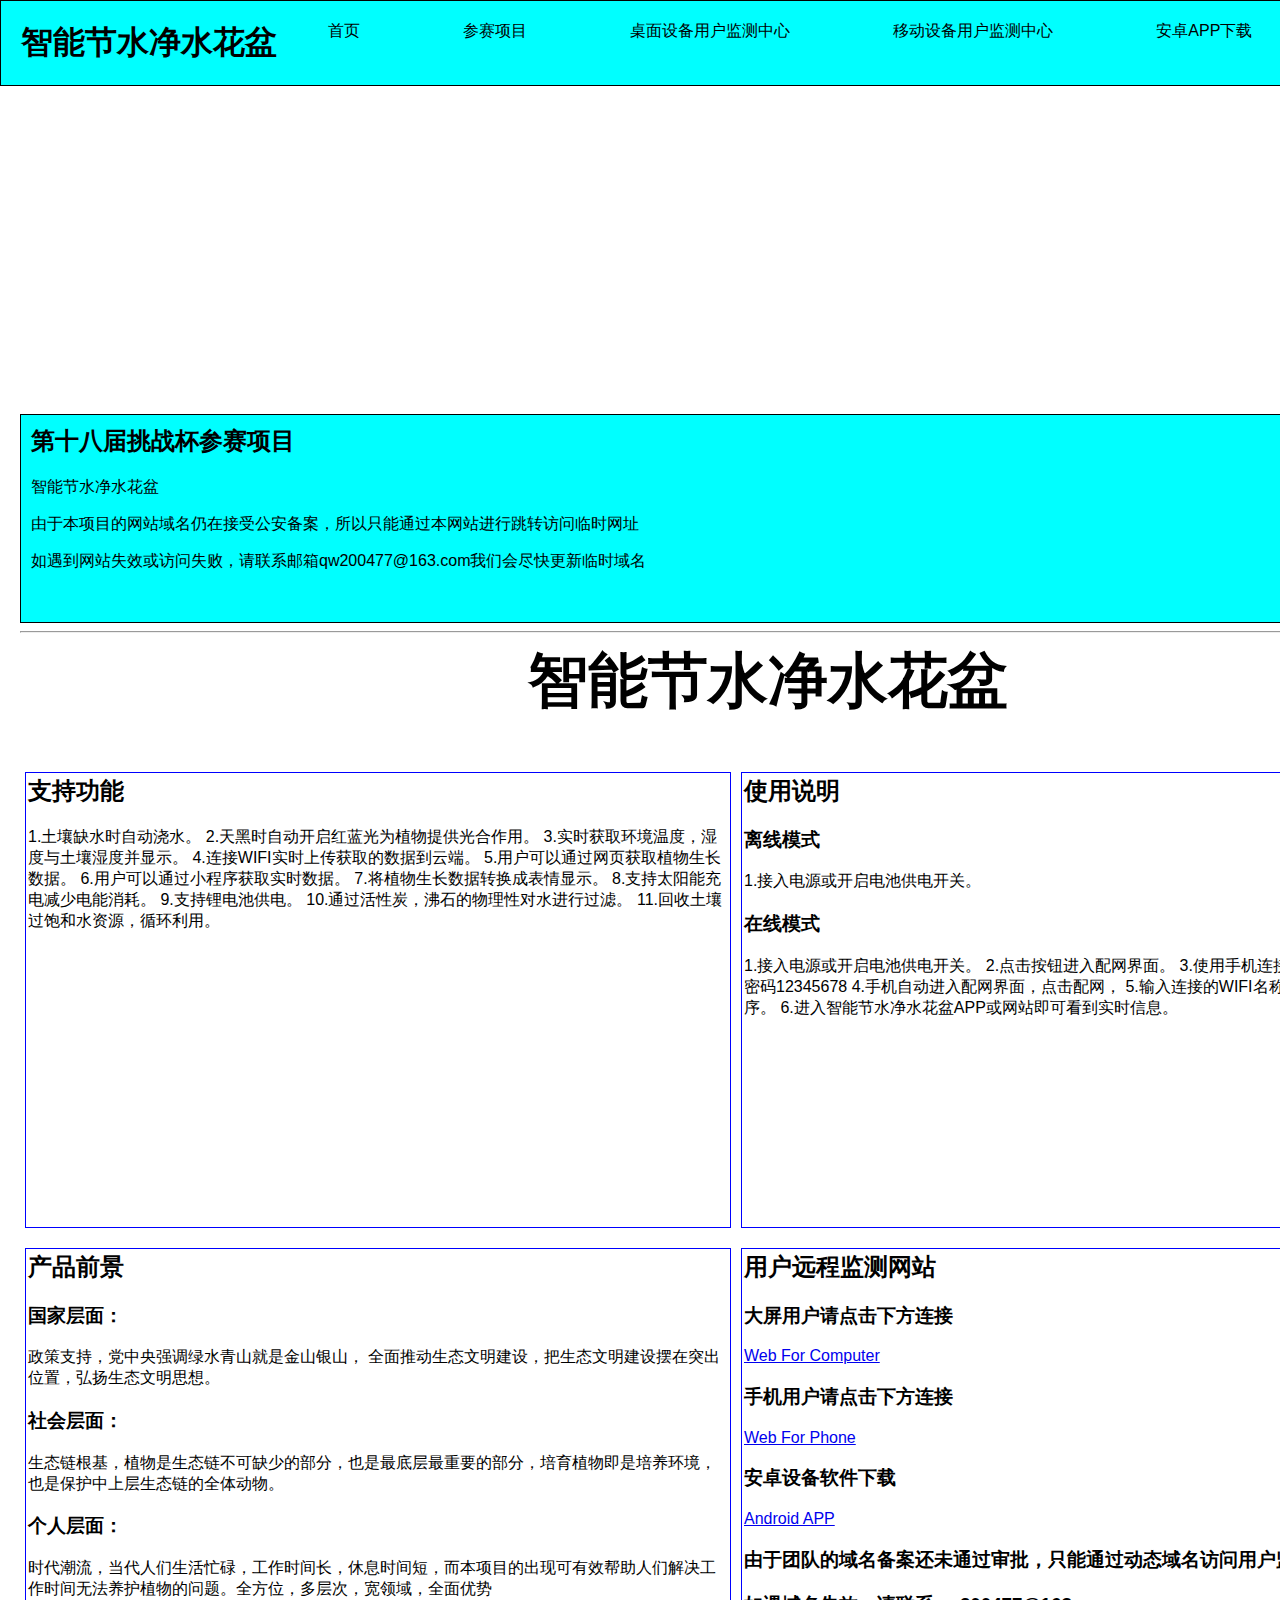
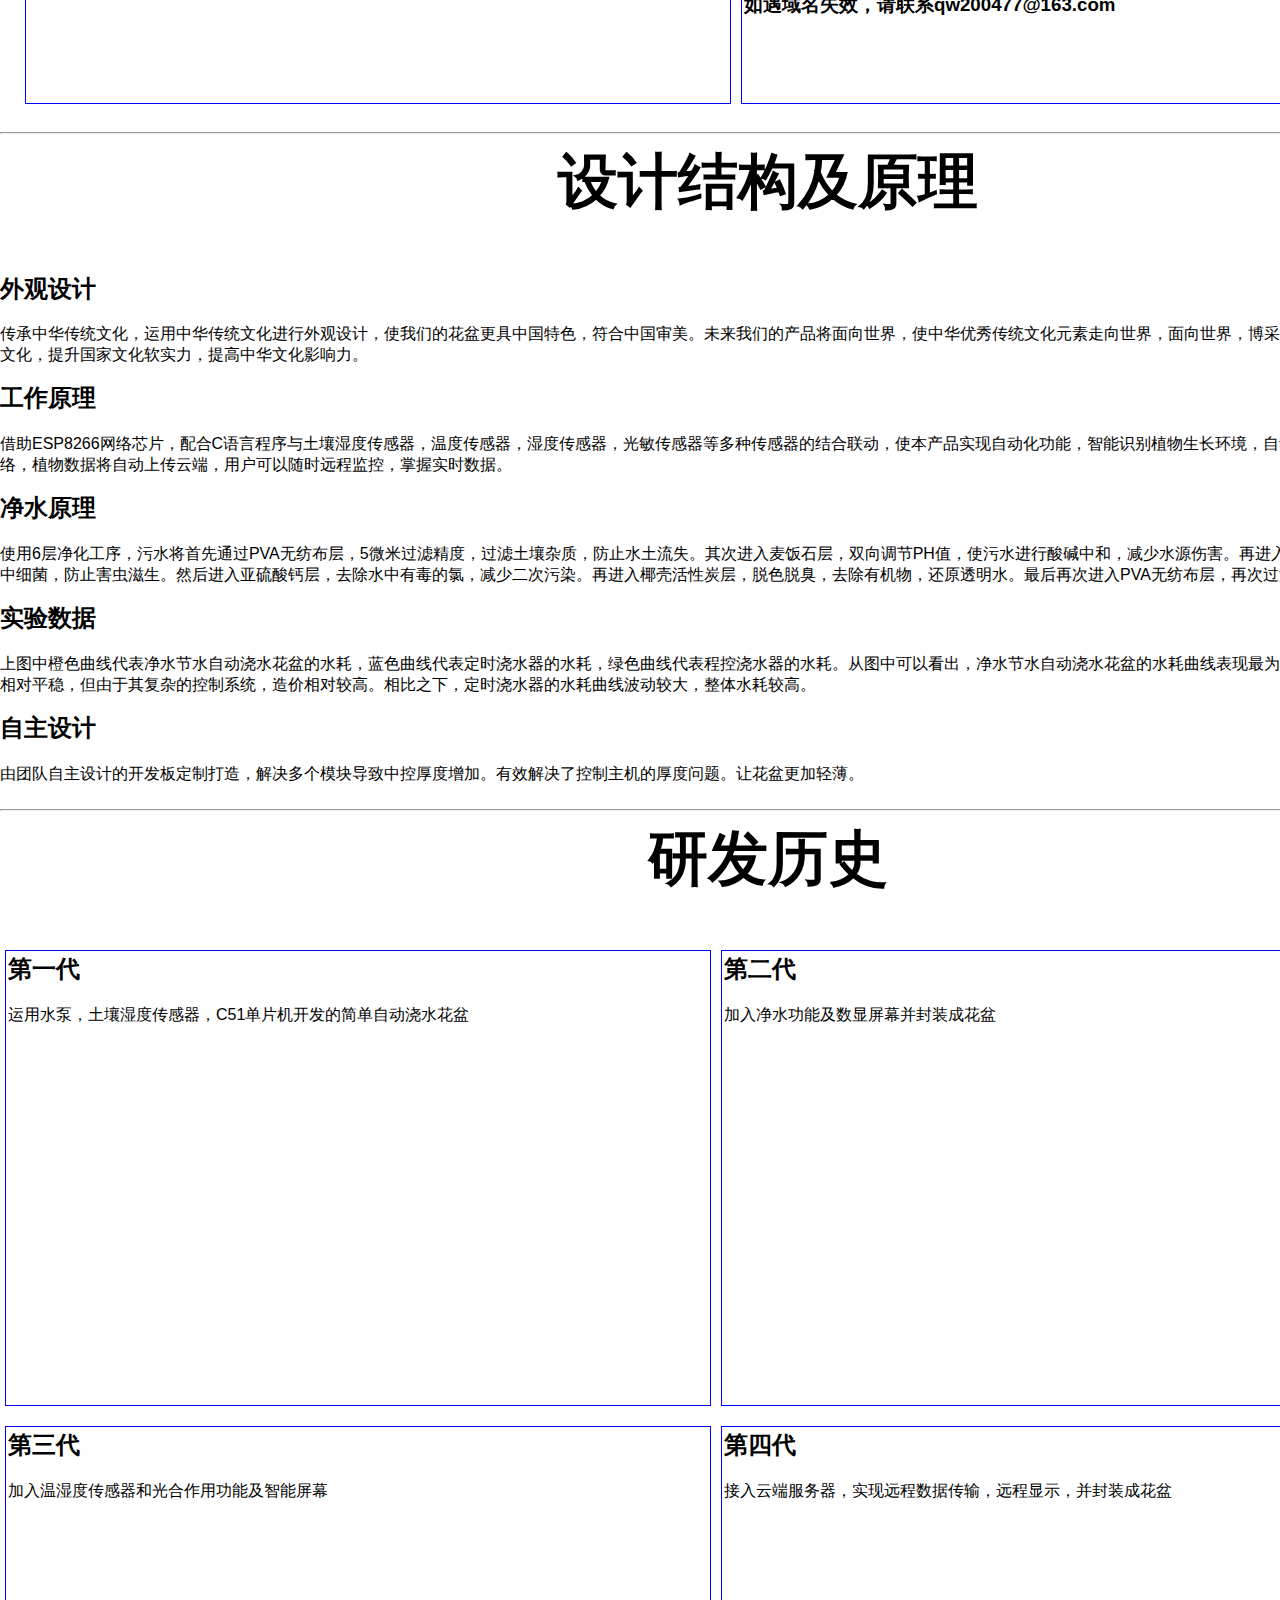
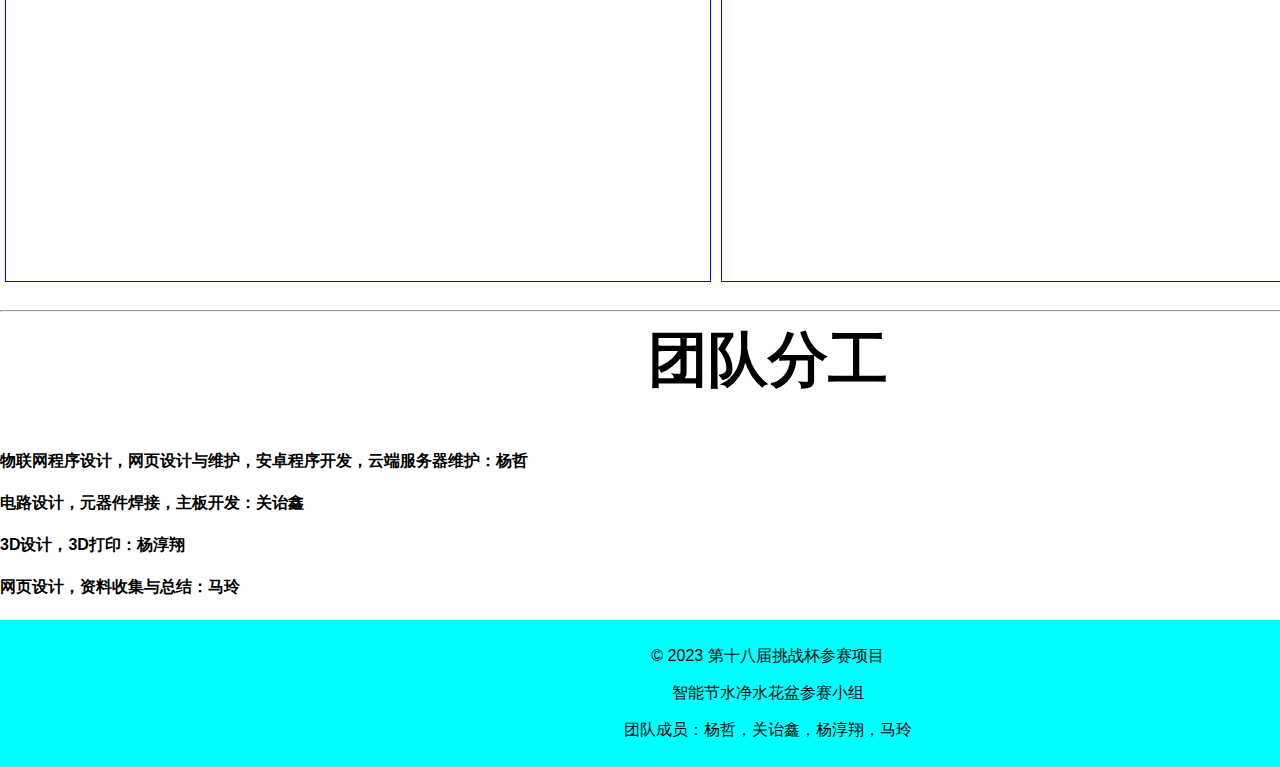
==== index.html @ 784a84bb "Update index.html" ====
<!DOCTYPE html>

<html lang="en">
<head>
    <meta name="viewport" content="width=device-width, initial-scale=1.0, minimum-scale=0.5, maximum-scale=2.0, user-scalable=yes" />

    <meta charset="utf-8">
    <title>智能节水净水花盆</title>
    <link rel="stylesheet" type="text/css" href="style1.css">
</head>
<body>
<header>


    <nav>
        <ul>
            <h1>智能节水净水花盆</h1>

            <li><a style="color: black" href=" ">首页</a></li>
            <li><a style="color: black" href="#all-products">参赛项目</a></li>
            <li><a style="color: black" href="https://a120yop34qyw8t3w.vapp.cloudhost.link/preview/page/1138916?token=a9080b26500462823aa6a76480b1d701">桌面设备用户监测中心</a></li>
            <li><a style="color: black" href="https://a121tsfccn1tbtqc.vapp.cloudhost.link/preview/page/1138922?token=c707b3866bb841397004951d88ff0a34&controller=1">移动设备用户监测中心</a></li>
            <li><a style="color: black" href="https://a121tsfccn1tbtqc.vapp.cloudhost.link/preview/page/1138922?token=c707b3866bb841397004951d88ff0a34&controller=1">安卓APP下载</a></li>


            <form>
                <input type="text"style="width: 130px" placeholder="搜索...">
                <button type="submit" style="height: auto;width: auto">搜索</button>
            </form>
        </ul>

    </nav>
</header>


<marquee>
    <img style="height: 300px" src="pic/IMG_20230321_224413.jpg">
    <img style="height: 300px" src="pic/IMG_20230321_224527.jpg">
    <img style="height: 300px" src="pic/IMG_20230321_224703.jpg">
    <img style="height: 300px" src="pic/IMG_20230321_225043.jpg">
    <img style="height: 300px" src="pic/IMG_20230321_225112.jpg">
    <img style="height: 300px" src="pic/IMG_20230321_225135.jpg">
    <img style="height: 300px" src="pic/IMG_20230322_121249.jpg">


</marquee>

<main>
    <header>
        <section id="home">
            <h2>第十八届挑战杯参赛项目</h2>
            <p>智能节水净水花盆</p >
            <p>由于本项目的网站域名仍在接受公安备案，所以只能通过本网站进行跳转访问临时网址</p >
            <p>如遇到网站失效或访问失败，请联系邮箱qw200477@163.com我们会尽快更新临时域名</p >
        </section>
    </header>
    <section id="all-products">
        <hr >
        <h2 style="text-align: center;font-size: 60px">智能节水净水花盆</h2>
        </hr>
        <box>

            <h2>支持功能</h2>


            <p1>1.土壤缺水时自动浇水。</p1>
            <p1>2.天黑时自动开启红蓝光为植物提供光合作用。</p1>
            <p1>3.实时获取环境温度，湿度与土壤湿度并显示。</p1>
            <p1>4.连接WIFI实时上传获取的数据到云端。</p1>
            <p1>5.用户可以通过网页获取植物生长数据。</p1>
            <p1>6.用户可以通过小程序获取实时数据。</p1>
            <p1>7.将植物生长数据转换成表情显示。</p1>
            <p1>8.支持太阳能充电减少电能消耗。</p1>
            <p1>9.支持锂电池供电。</p1>
            <p1>10.通过活性炭，沸石的物理性对水进行过滤。</p1>
            <p1>11.回收土壤过饱和水资源，循环利用。</p1>


        </box>

        <box>

            <h2>使用说明</h2>
            <h3>离线模式</h3>
            <p1>1.接入电源或开启电池供电开关。</p1>
            <h3>在线模式</h3>

            <p1>1.接入电源或开启电池供电开关。</p1>
            <p1>2.点击按钮进入配网界面。</p1>
            <p1>3.使用手机连接Flowerpot网络，输入密码12345678</p1>
            <p1>4.手机自动进入配网界面，点击配网，</p1>
            <p1>5.输入连接的WIFI名称和密码，自动重启程序。</p1>
            <p1>6.进入智能节水净水花盆APP或网站即可看到实时信息。</p1>


        </box>

        <box>

            <h2> 产品前景</h2>
            <h3>国家层面：</h3>
            <p1>政策支持，党中央强调绿水青山就是金山银山，</p1>
            <p1>全面推动生态文明建设，把生态文明建设摆在突出位置，弘扬生态文明思想。</p1>
            <h3>社会层面：</h3>
            <p1>生态链根基，植物是生态链不可缺少的部分，</p1><p1>也是最底层最重要的部分，培育植物即是培养环境，也是保护中上层生态链的全体动物。</p1>
            <h3>个人层面：</h3>
            <p1>时代潮流，当代人们生活忙碌，工作时间长，</p1><p1>休息时间短，而本项目的出现可有效帮助人们解决工作时间无法养护植物的问题。</p1><p1>全方位，多层次，宽领域，全面优势</p1>
        </box>

        <box>

            <h2> 用户远程监测网站</h2>
            <box23></box23>
            <h3>大屏用户请点击下方连接</h3>
            <a href="https://a120yop34qyw8t3w.vapp.cloudhost.link/preview/page/1138916?token=a9080b26500462823aa6a76480b1d701">Web For Computer</a>
            <h3>手机用户请点击下方连接</h3>
            <p><a href="https://a121tsfccn1tbtqc.vapp.cloudhost.link/preview/page/1138922?token=c707b3866bb841397004951d88ff0a34&controller=1">Web For Phone</a></p>
            <h3>安卓设备软件下载</h3>
            <p><a href="https://a121tsfccn1tbtqc.vapp.cloudhost.link/preview/page/1138922?token=c707b3866bb841397004951d88ff0a34&controller=1">Android APP</a></p>
            <h3>由于团队的域名备案还未通过审批，只能通过动态域名访问用户监测中心。</h3>
            <h3>如遇域名失效，请联系qw200477@163.com</h3>
        </box>

    </section>


</main>
<clear></clear>
<hr>
<h2 style="text-align: center;font-size: 60px">设计结构及原理</h2>

<box3>

    <h2 >外观设计</h2>
    <box2></box2>
    <p>传承中华传统文化，运用中华传统文化进行外观设计，使我们的花盆更具中国特色，符合中国审美。未来我们的产品将面向世界，使中华优秀传统文化元素走向世界，面向世界，博采众长。让世界人民更好的认识中华文化，提升国家文化软实力，提高中华文化影响力。</p>

</box3>
<box3>
    <h2>工作原理</h2>
    <box21></box21>
    <p>借助ESP8266网络芯片，配合C语言程序与土壤湿度传感器，温度传感器，湿度传感器，光敏传感器等多种传感器的结合联动，使本产品实现自动化功能，智能识别植物生长环境，自动供给植物生长需求，接入无线网络，植物数据将自动上传云端，用户可以随时远程监控，掌握实时数据。</p>

</box3>
<box3>
    <h2>净水原理</h2>
    <box22></box22>
    <p>使用6层净化工序，污水将首先通过PVA无纺布层，5微米过滤精度，过滤土壤杂质，防止水土流失。其次进入麦饭石层，双向调节PH值，使污水进行酸碱中和，减少水源伤害。再进入沸石层，抑制需氧生物体，减少水中细菌，防止害虫滋生。然后进入亚硫酸钙层，去除水中有毒的氯，减少二次污染。再进入椰壳活性炭层，脱色脱臭，去除有机物，还原透明水。最后再次进入PVA无纺布层，再次过滤，还你净水。</p>

</box3>
<box4>
    <h2>实验数据</h2>
    <box24></box24>
    <p>上图中橙色曲线代表净水节水自动浇水花盆的水耗，蓝色曲线代表定时浇水器的水耗，绿色曲线代表程控浇水器的水耗。从图中可以看出，净水节水自动浇水花盆的水耗曲线表现最为平稳，而程控浇水器的水耗曲线也相对平稳，但由于其复杂的控制系统，造价相对较高。相比之下，定时浇水器的水耗曲线波动较大，整体水耗较高。</p>
</box4>
<box4>
    <h2>自主设计</h2>
    <box25></box25>
    <p>由团队自主设计的开发板定制打造，解决多个模块导致中控厚度增加。有效解决了控制主机的厚度问题。让花盆更加轻薄。</p>
</box4>
<clear></clear>
<hr>
<h2 style="text-align: center;font-size: 60px">研发历史</h2>

<box>
    <text>
        <h2>第一代</h2>
        <p>运用水泵，土壤湿度传感器，C51单片机开发的简单自动浇水花盆</p>
        <box29></box29>
    </text>
</box>

<box>
    <text>
        <h2>第二代</h2>
        <p>加入净水功能及数显屏幕并封装成花盆</p>
        <box26></box26>
    </text>

</box>
<clear></clear>
<box>
    <text>
        <h2>第三代</h2>
        <p>加入温湿度传感器和光合作用功能及智能屏幕</p>
    </text>
    <box27></box27>
</box>

<box>
    <text>
        <h2>第四代</h2>
        <p>接入云端服务器，实现远程数据传输，远程显示，并封装成花盆</p>
    </text>
    <box28></box28>
</box>
<clear></clear>
<hr>
<h2 style="text-align: center;font-size: 60px">团队分工</h2>

<box10>
    <text2>
        <text>

            <h4>物联网程序设计，网页设计与维护，安卓程序开发，云端服务器维护：杨哲</h4>
            <h4>电路设计，元器件焊接，主板开发：关诒鑫</h4>
            <h4>3D设计，3D打印：杨淳翔</h4>
            <h4>网页设计，资料收集与总结：马玲</h4>
        </text>
    </text2>
</box10>
<clear></clear>
<footer>


    <p>&copy; 2023 第十八届挑战杯参赛项目</p >
    <p>智能节水净水花盆参赛小组</p >
    <p>团队成员：杨哲，关诒鑫，杨淳翔，马玲</p >
</footer>
</body>
</html>
---- style1.css ----
body {
    font-family: Arial, sans-serif;
    margin: 0;
    padding: 0;
    width: 1535px;
    max-width: 100%;
    min-width: 1535px;
    height: 100%;
}

header {
    background-color: aqua;
    border: 1px solid black;
    padding: 10px;
}

headerm {
    background-color: pink;
    color: #fff;
    padding: 10px;
}
h1 {
    margin: 0;
}

nav ul {
    list-style-type: none;
    margin: 5px;
    padding: 5px;
    width: 100%;
    justify-content:center;
    display: inline-flex;
}


nav li {
    margin-right: auto;
margin-left: auto;
    color: black;
}
nav asd{
    text-align:left;
    color: black;
    float: left;

}
nav a {
    color: #fff;
    text-decoration: none;
}

nav form {
    display: flex;

float: right;
    margin-left: 30px;
    width: 200px;
    height: 30px;
}

nav input[type="text"] {
    padding: 5px;
    border-radius: 5px;
    border: none;
    margin-right: 10px;
}

nav button[type="submit"] {
    background-color: #fff;
    color: #333;
    border: none;
    padding: 5px 10px;
    border-radius: 5px;
    cursor: pointer;
}

main {
    padding: 20px;
}

section {
    margin-bottom: 40px;
}

h2 {
    margin-top: 0;
}

ul {
    list-style-type: none;
    margin: 0;
    padding: 0;
}

footer {
    height: auto;
    width: auto;
    background-color: aqua;
    color:black;
    padding: 10px;
    text-align: center;

}

box{
float: left;
    display: inline-block;
    padding: 2px;
    border: 1px solid blue;
    width: 700px;
    height: 450px;
    margin-right: 5px;
    margin-left: 5px;
    margin-bottom: 20px;

}
box2{
    width: 10px;
 border-bottom: 1px solid blue;

}
clear{
    clear: both;
    display: block;
}
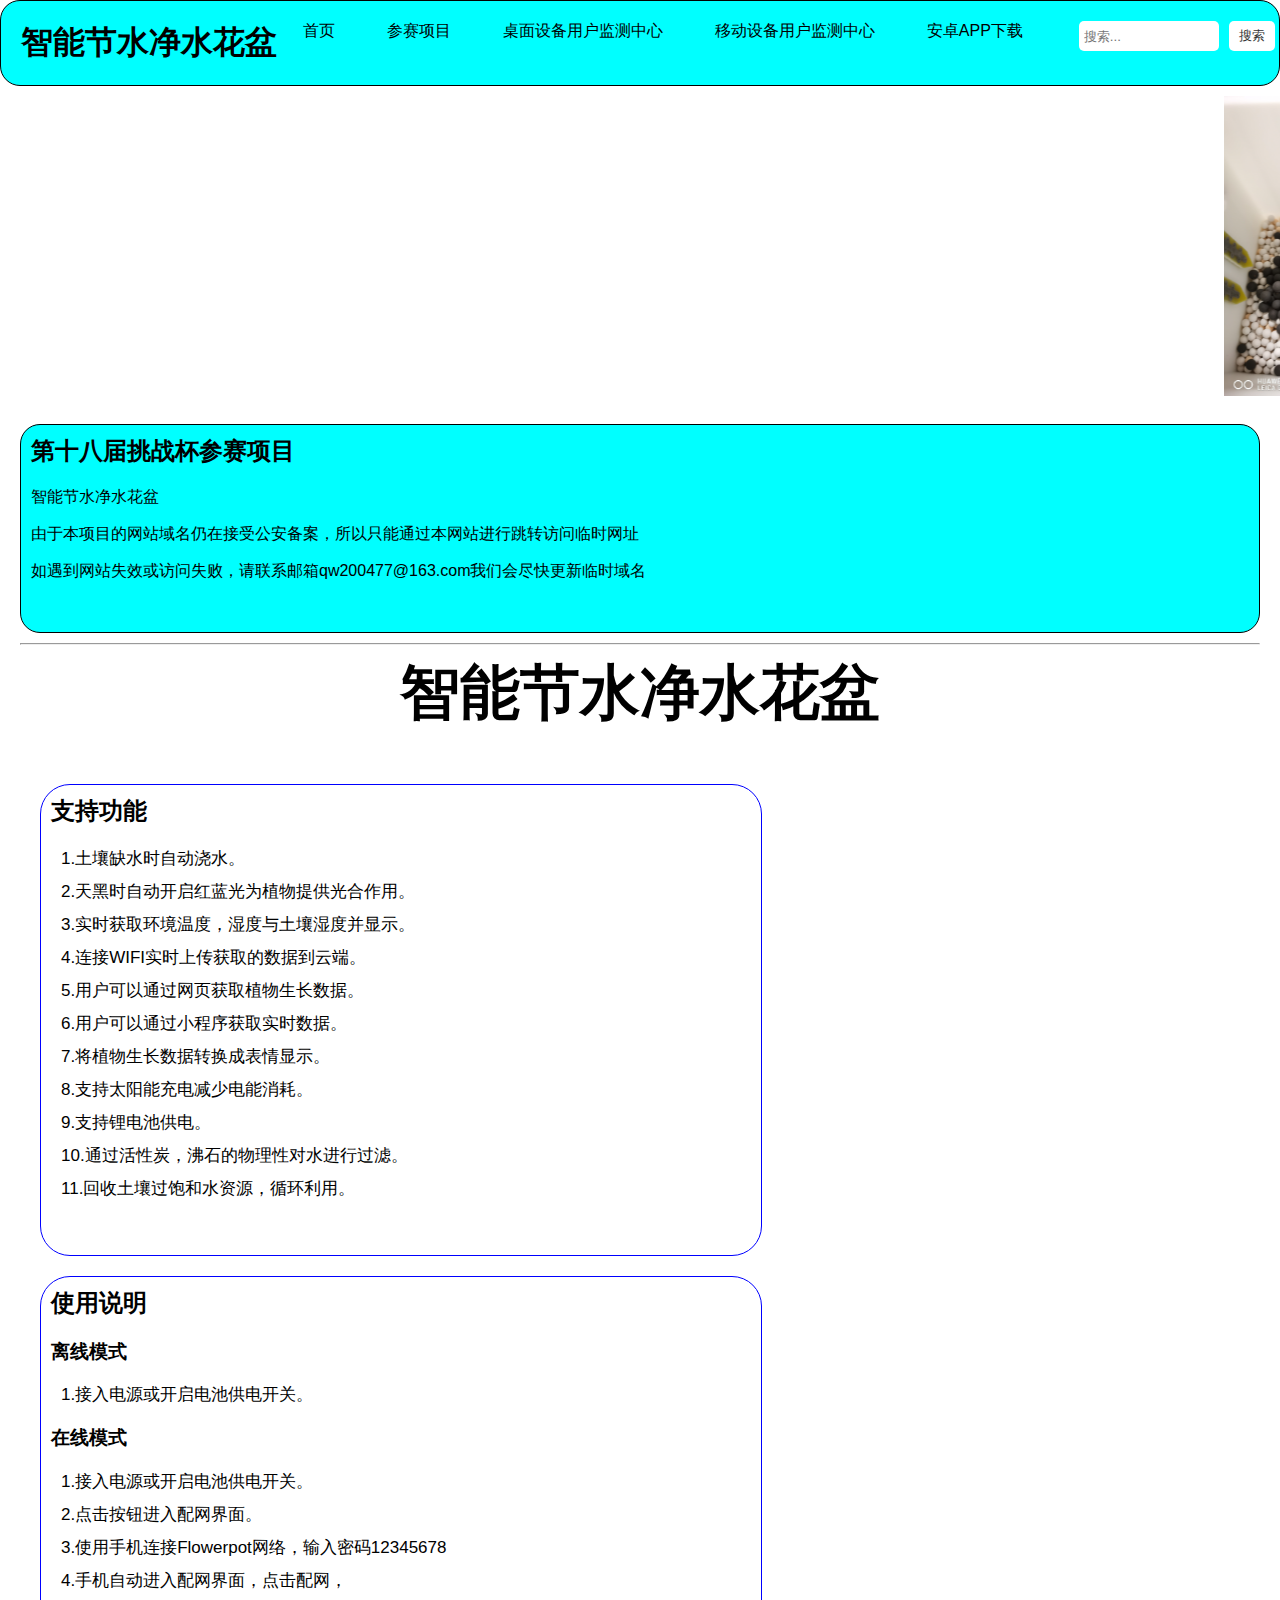
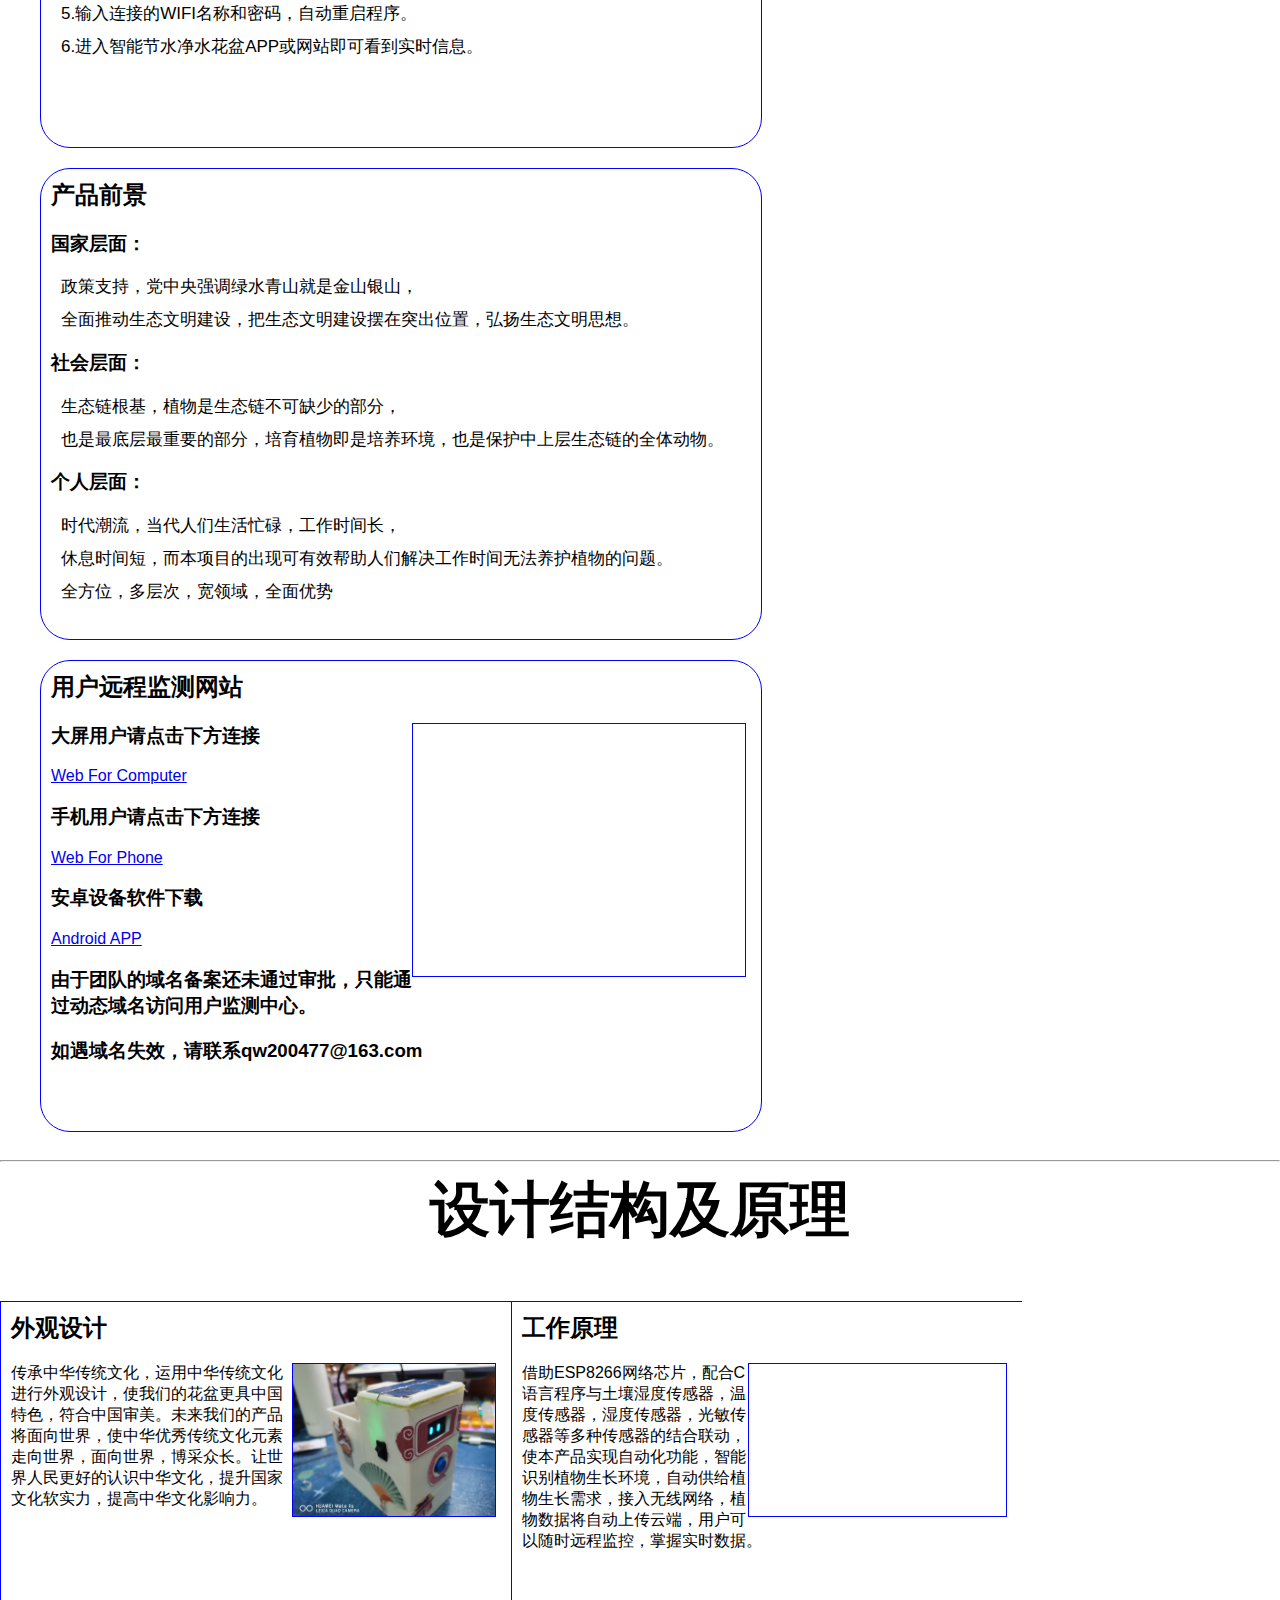
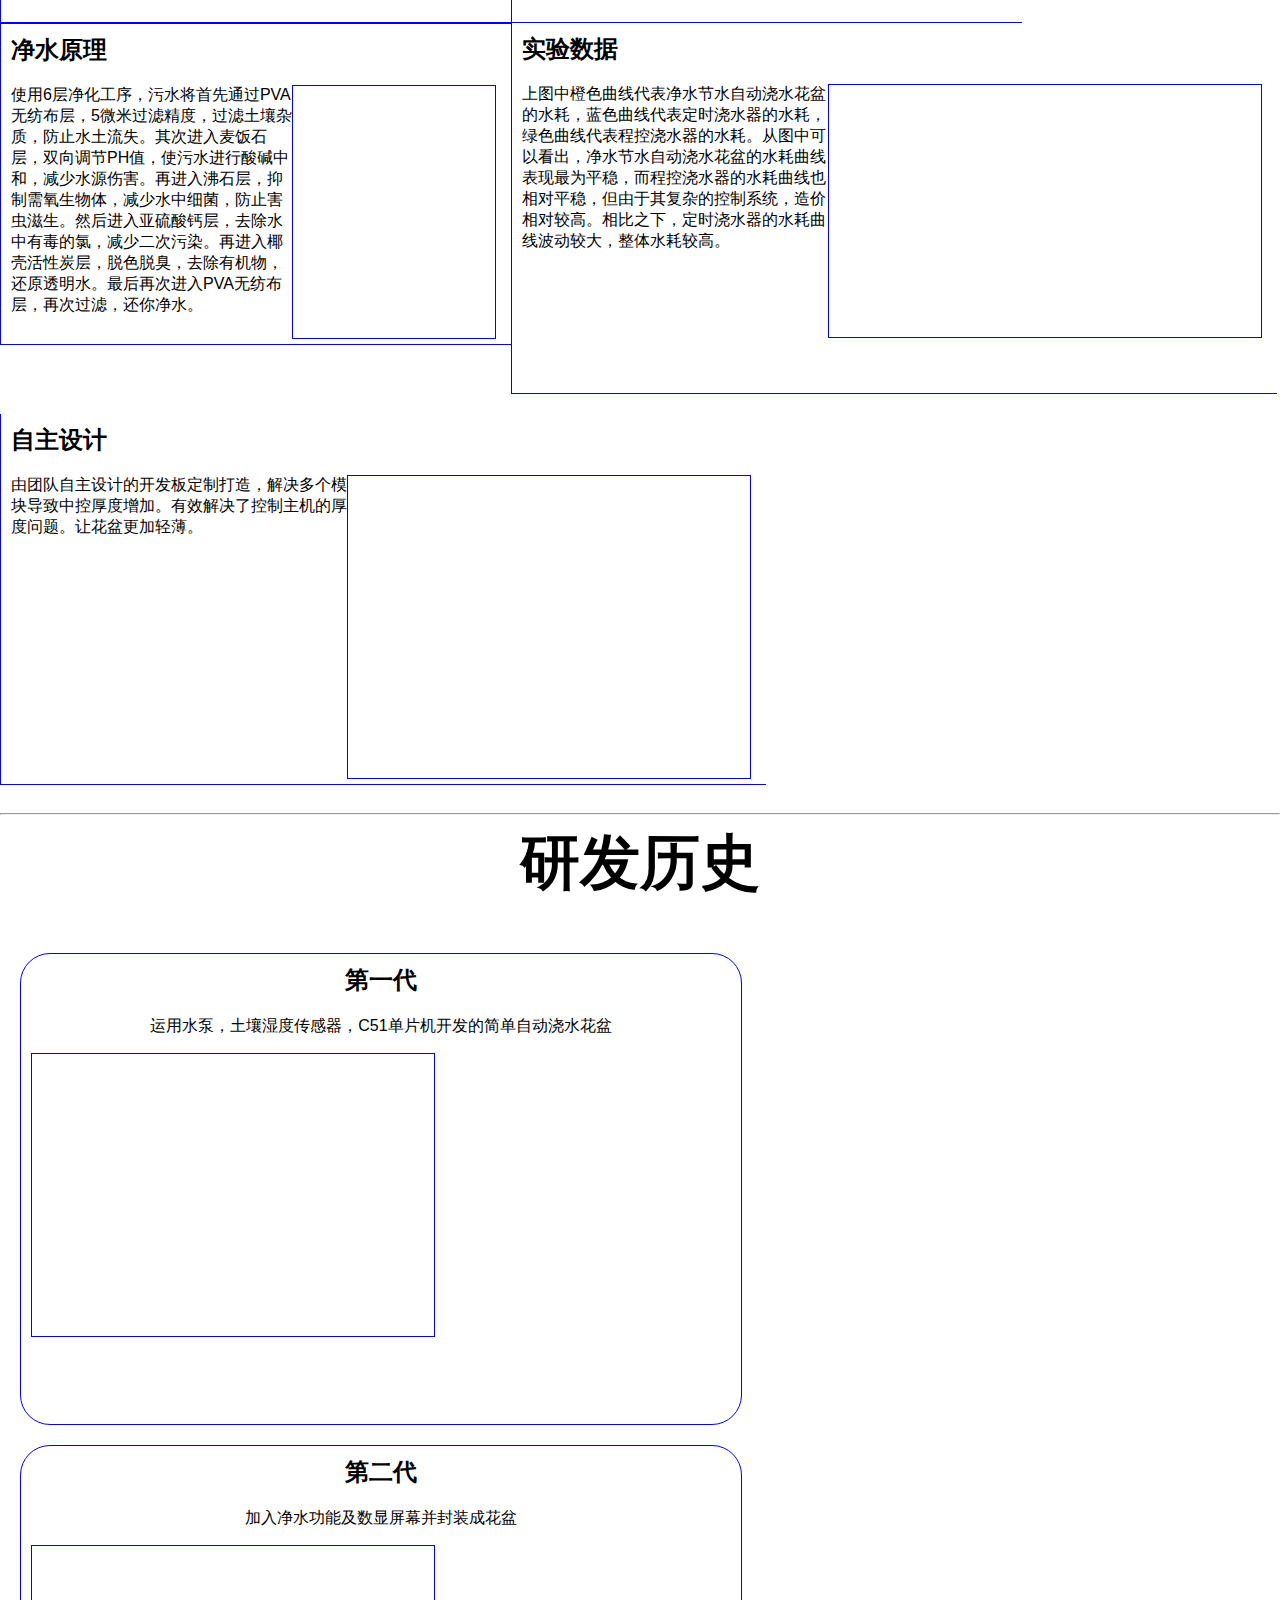
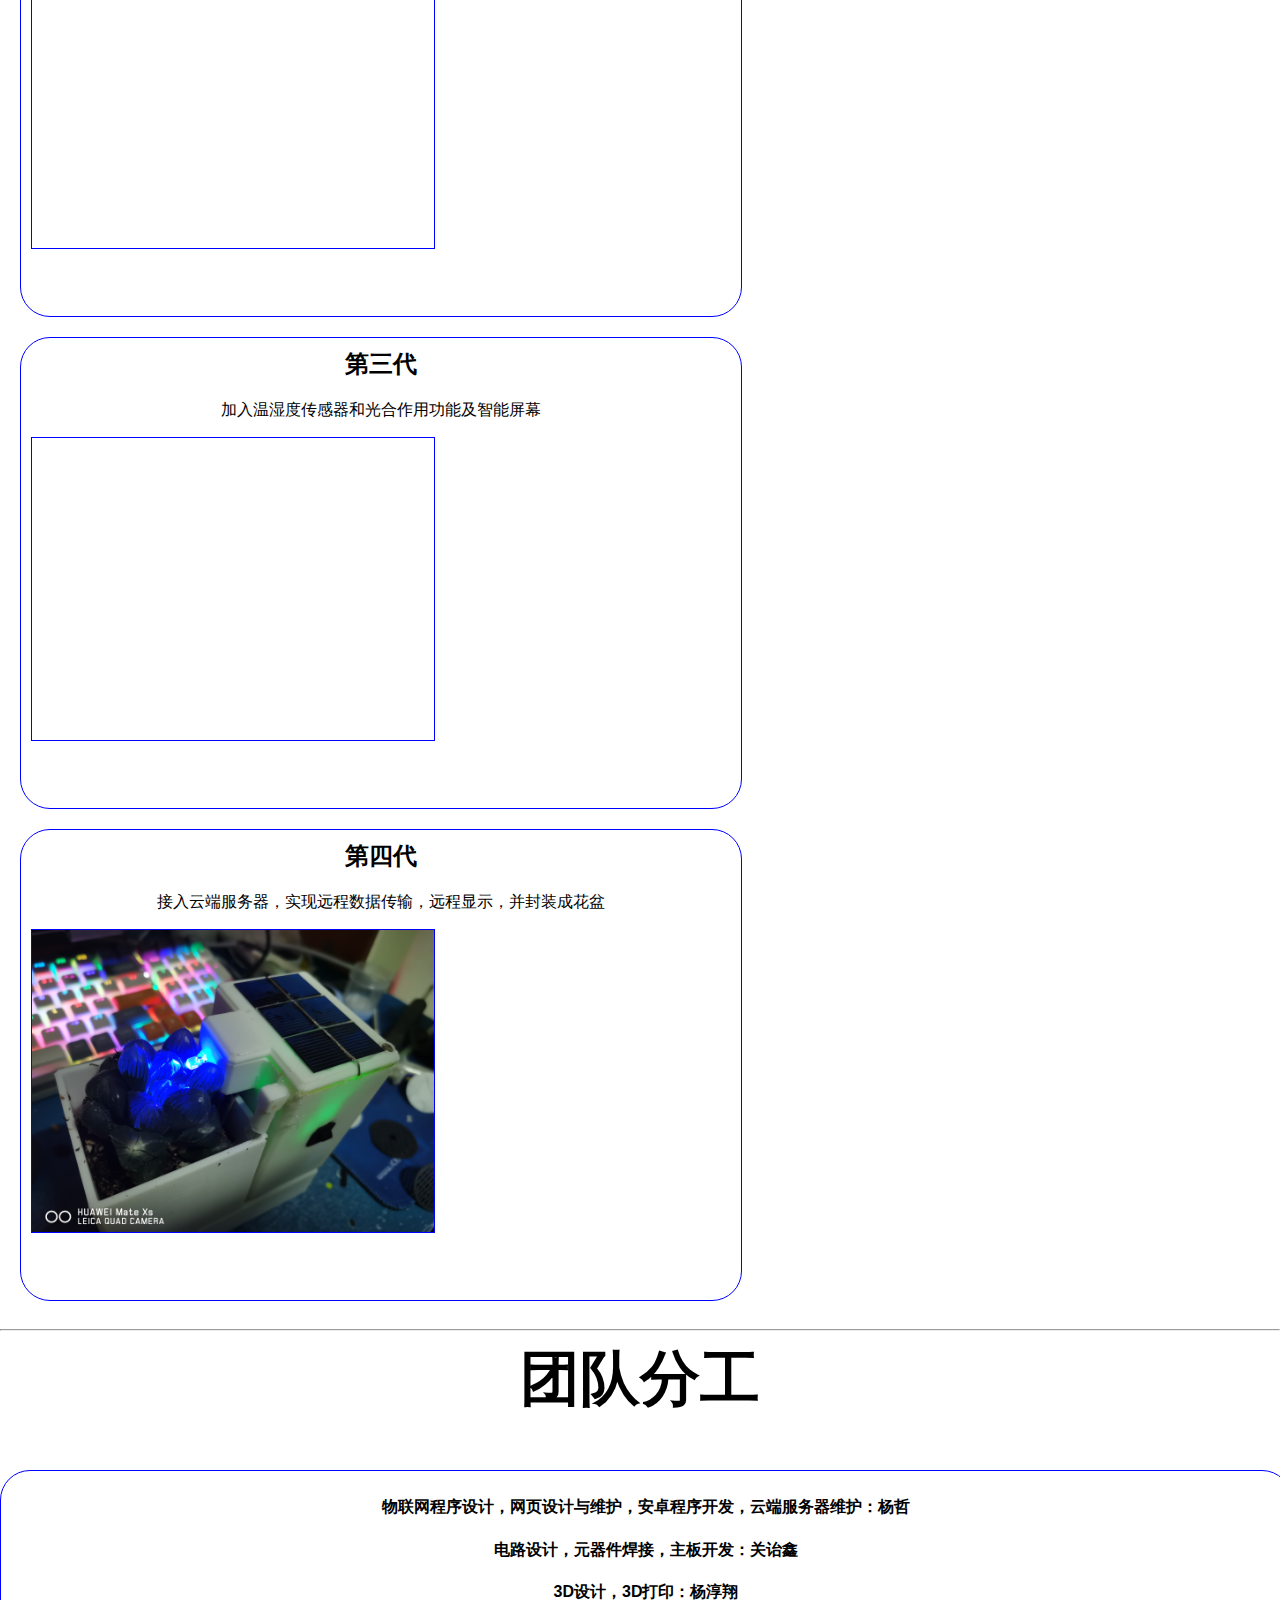
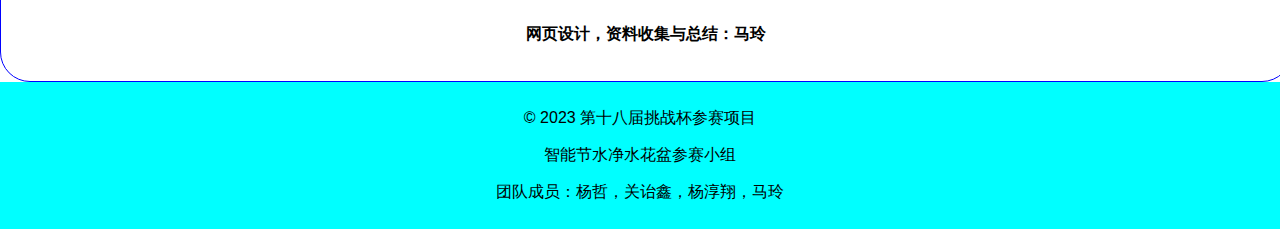
==== commit 2848b56e: "Add files via upload" ====
--- a/index.html
+++ b/index.html
@@ -6,7 +6,7 @@
 
     <meta charset="utf-8">
     <title>智能节水净水花盆</title>
-    <link rel="stylesheet" type="text/css" href="style1.css">
+    <link rel="stylesheet" type="text/css" href="css.css">
 </head>
 <body>
 <header>
--- a/css.css
+++ b/css.css
@@ -0,0 +1,311 @@
+body {
+    font-family: Arial, sans-serif;
+    margin: 0;
+    padding: 0;
+    height: 100px;
+    float: left;/*float(浮动):用于元素水平方向的布局*/
+
+}
+
+header {
+    background-color: aqua;
+    border: 1px solid black;
+    padding:10px;
+    margin-bottom: 10px;
+    border-radius: 20px;
+}
+
+headerx {
+    background-color: aqua;
+    border: 1px solid black;
+    padding:10px;
+    margin-bottom: 10px;
+    border-radius: 20px;
+}
+h1 {
+    margin: 0;
+}
+
+nav ul {
+    list-style-type: none;
+    margin: 5px;
+    padding: 5px;
+    width: 100%;
+    justify-content:center;
+    display: inline-flex;
+}
+
+
+nav li {
+    margin-right: auto;
+    margin-left: auto;
+    color: black;
+}
+nav asd{
+    text-align:left;
+    color: black;
+    float: left;
+
+}
+nav a {
+    color: #fff;
+    text-decoration: none;
+}
+
+nav form {
+    display: flex;
+
+    float: right;
+    margin-left: 30px;
+    width: 200px;
+    height: 30px;
+}
+
+nav input[type="text"] {
+    padding: 5px;
+    border-radius: 5px;
+    border: none;
+    margin-right: 10px;
+}
+
+nav button[type="submit"] {
+    background-color: #fff;
+    color: #333;
+    border: none;
+    padding: 5px 10px;
+    border-radius: 5px;
+    cursor: pointer;
+}
+
+main {
+    padding: 20px;
+}
+
+section {
+    margin-bottom: 40px;
+}
+
+h2 {
+    margin-top: 0;
+}
+
+ul {
+    list-style-type: none;
+    margin: 0;
+    padding: 0;
+}
+
+footer {
+    height: auto;
+    width: auto;
+    background-color: aqua;
+    color:black;
+    padding: 10px;
+    text-align: center;
+
+}
+
+box{
+    float: left;
+    display: inline-block;
+    padding: 10px;
+    border: 1px solid blue;
+    width: 700px;
+    height: 450px;
+    margin-right: 5px;
+    margin-left: 20px;
+    margin-bottom: 20px;
+    border-radius: 30px;
+
+}
+box2{
+    float: right;
+    display: inline-block;
+    width: 200px;
+    height: 150px;
+    background-image: url("pic/IMG_20230322_121249.jpg");
+    background-size: 100%;
+    border: 1px solid blue;
+    margin-right: 5px;
+    padding: 1px;
+
+
+}
+box21 {
+    float: right;
+    display: inline-block;
+    width: 255px;
+    height: 150px;
+    background-image: url("pic/1679411563600.png");
+    background-size: 100%;
+    border: 1px solid blue;
+    margin-right: 5px;
+    padding: 1px;
+
+}
+
+box22{
+    float: right;
+    display: inline-block;
+    width: 200px;
+    height: 250px;
+    background-image: url("pic/1679411782998.jpg");
+    background-size: 100%;
+    border: 1px solid blue;
+    margin-right: 5px;
+    padding: 1px;
+
+
+}
+box23{
+    float: right;
+    display: inline-block;
+    width: 330px;
+    height: 250px;
+    background-image: url("pic/1679412944166.jpg");
+    background-size: 100%;
+    border: 1px solid blue;
+    margin-right: 5px;
+    padding: 1px;
+
+
+}
+box24{
+    float: right;
+    display: inline-block;
+    width: 430px;
+    height: 250px;
+    background-image: url("pic/1679413146605.png");
+    background-size: 100%;
+    border: 1px solid blue;
+    margin-right: 5px;
+    padding: 1px;
+
+
+}
+box25{
+    float: right;
+    display: inline-block;
+    width: 400px;
+    height: 300px;
+    background-image: url("pic/微信图片_20230331213901.jpg");
+    background-size: 100%;
+    border: 1px solid blue;
+    margin-right: 5px;
+    padding: 1px;
+
+
+}
+box26{
+    float:left;
+    display: inline-block;
+    width: 400px;
+    height: 300px;
+    background-image: url("pic/屏幕截图(4508).png");
+    background-size: 100%;
+    border: 1px solid blue;
+    margin-right: 5px;
+    padding: 1px;
+
+
+}
+box27{
+    float: left;
+    display: inline-block;
+    width: 400px;
+    height: 300px;
+    background-image: url("pic/微信图片_20230331223009.jpg");
+    background-size: 100%;
+    border: 1px solid blue;
+    margin-right: 5px;
+    padding: 1px;
+
+
+}
+box28{
+    float: left;
+    display: inline-block;
+    width: 400px;
+    height: 300px;
+    background-image: url("pic/IMG_20230321_225135.jpg");
+    background-size: 100%;
+    border: 1px solid blue;
+    margin-right: 5px;
+    padding: 1px;
+
+
+}
+box29{
+    float: left;
+    display: inline-block;
+    width: 400px;
+    height: 280px;
+    background-image: url("pic/b9e72aafe7704a62af821a5a4b8fb5a3.png");
+    background-size: 100%;
+    border: 1px solid blue;
+    margin-right: 5px;
+    padding: 1px;
+
+
+}
+box4{
+    float: left;
+    display: inline-block;
+    padding: 10px;
+    border-bottom:1px solid blue ;
+    border-left:1px solid blue ;
+    width: 745px;
+    height: 350px;
+    margin-bottom: 20px;
+
+}
+box5{
+    float: left;
+    display: inline-block;
+    padding: 10px;
+    border-bottom:1px solid blue ;
+    width: 745px;
+    height: 400px;
+    margin-bottom: 20px;
+
+}
+
+box3{
+    float: left;
+    display: inline-block;
+    padding: 10px;
+    border-top: 1px solid blue;
+    border-bottom:1px solid blue ;
+    border-left:1px solid blue ;
+    width: 490px;
+    height: 300px;
+
+}
+box10{
+    float: left;
+    display: inline-block;
+    padding: 5px;
+    border: 1px solid blue;
+    width: 100%;
+    height: 200px;
+
+
+    border-radius: 30px;
+
+}
+text{
+    text-align: center;
+}
+text2{
+    text-align: left;
+}
+clear{
+    clear: both;
+    display: block;
+}
+p1{
+    font-size: 17px;
+    margin:10px;
+    clear: both;
+    display: block;
+}
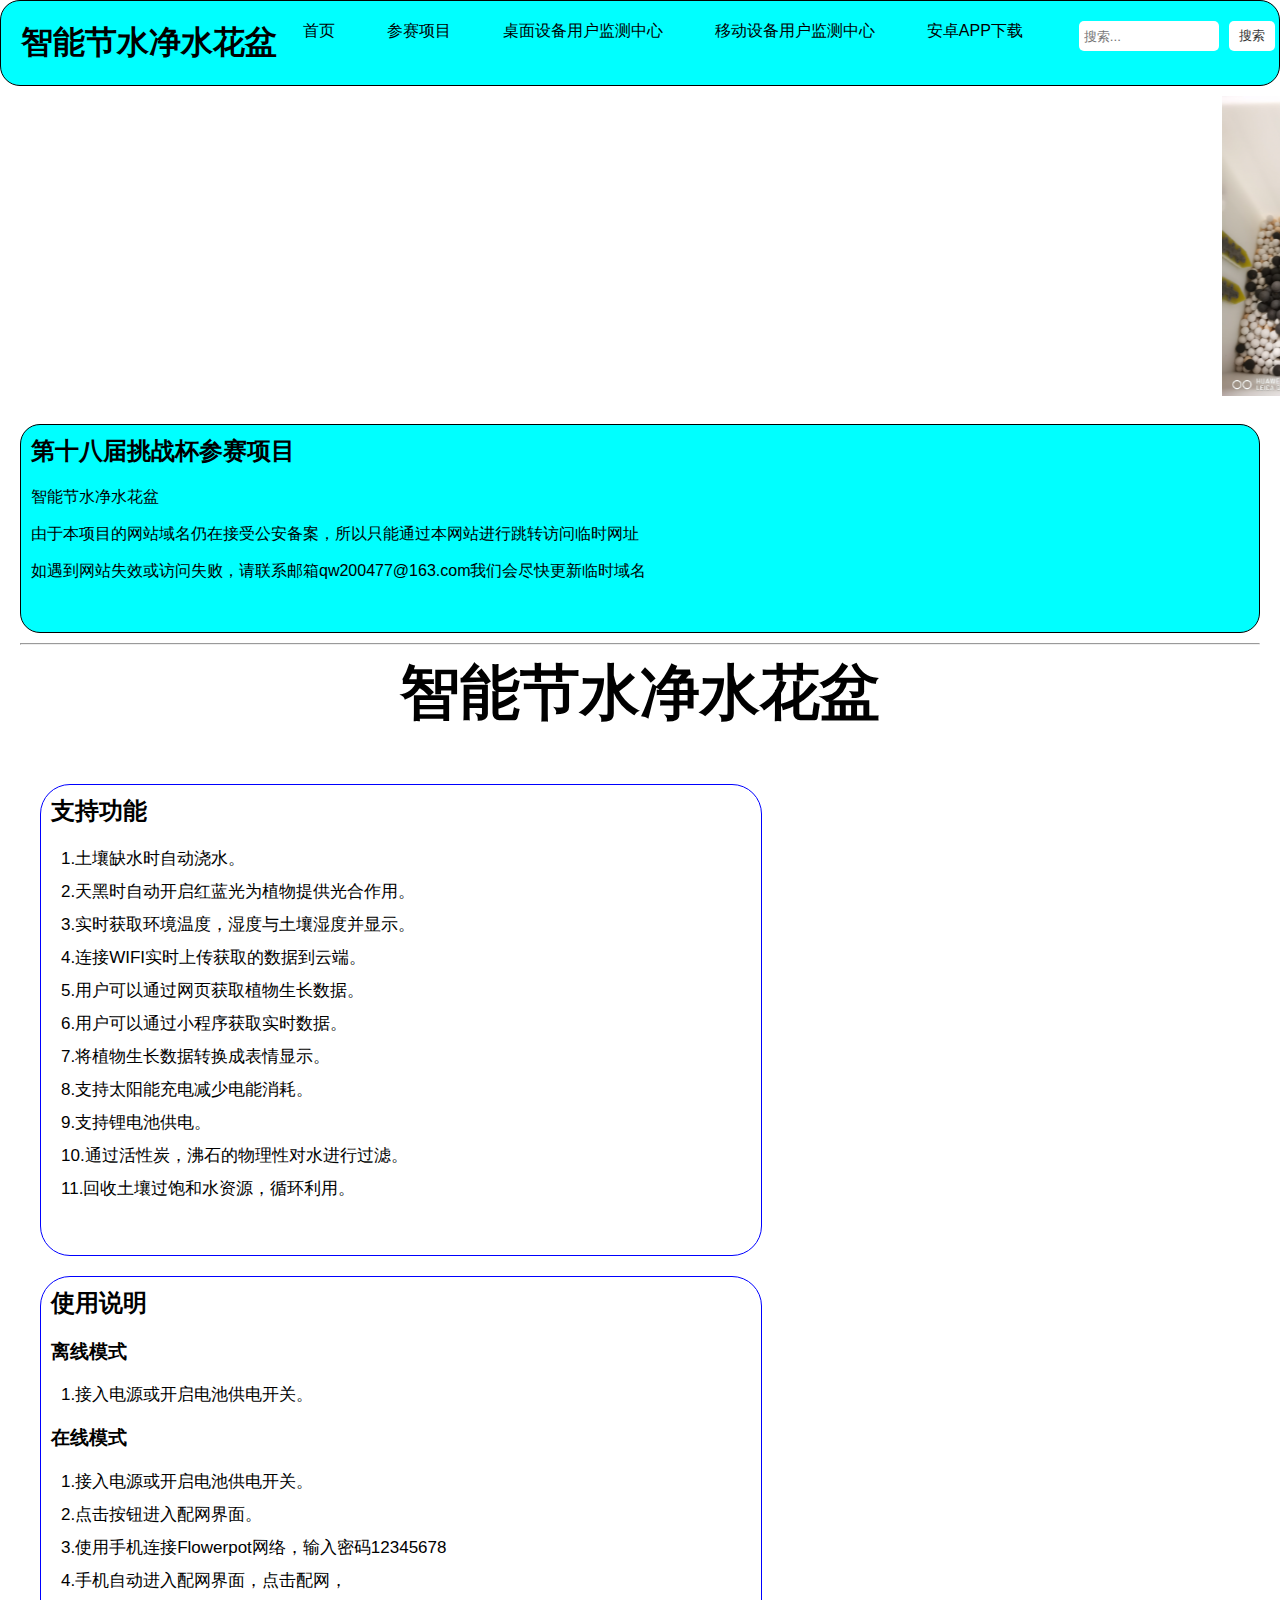
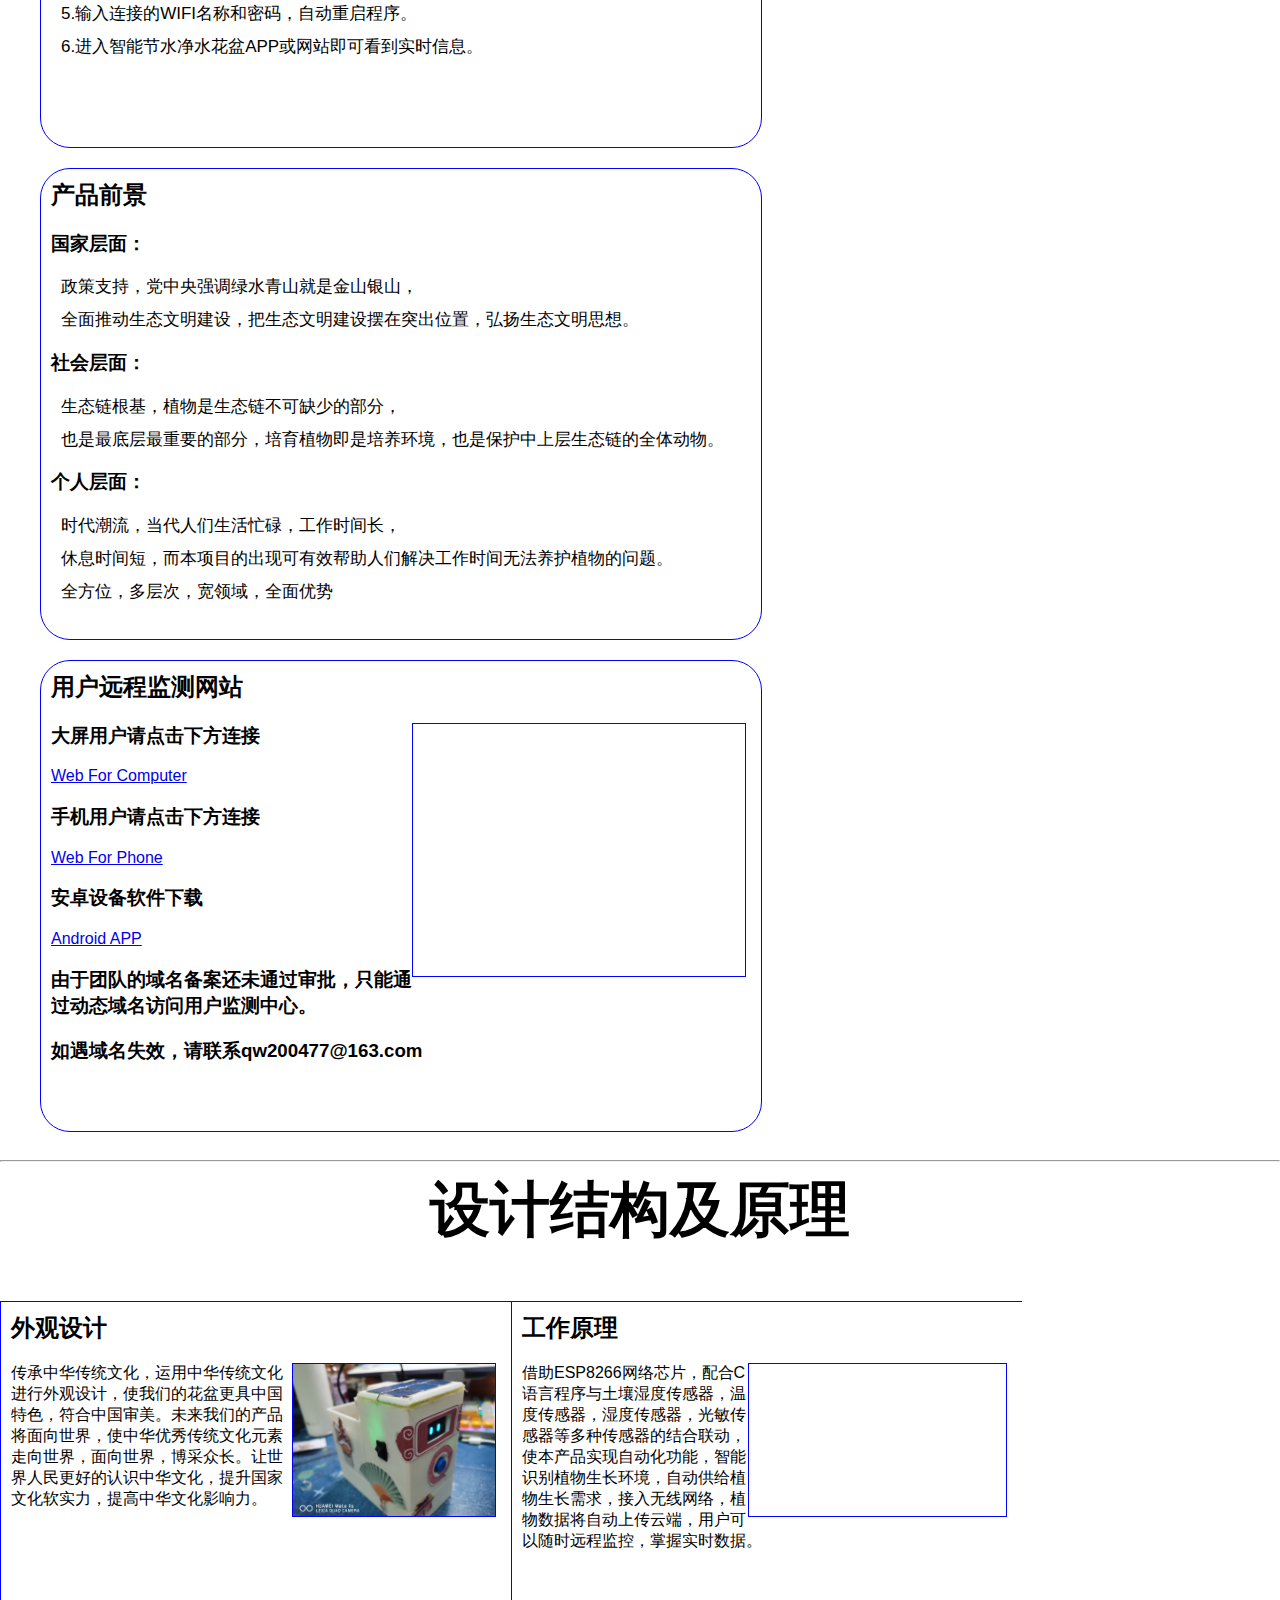
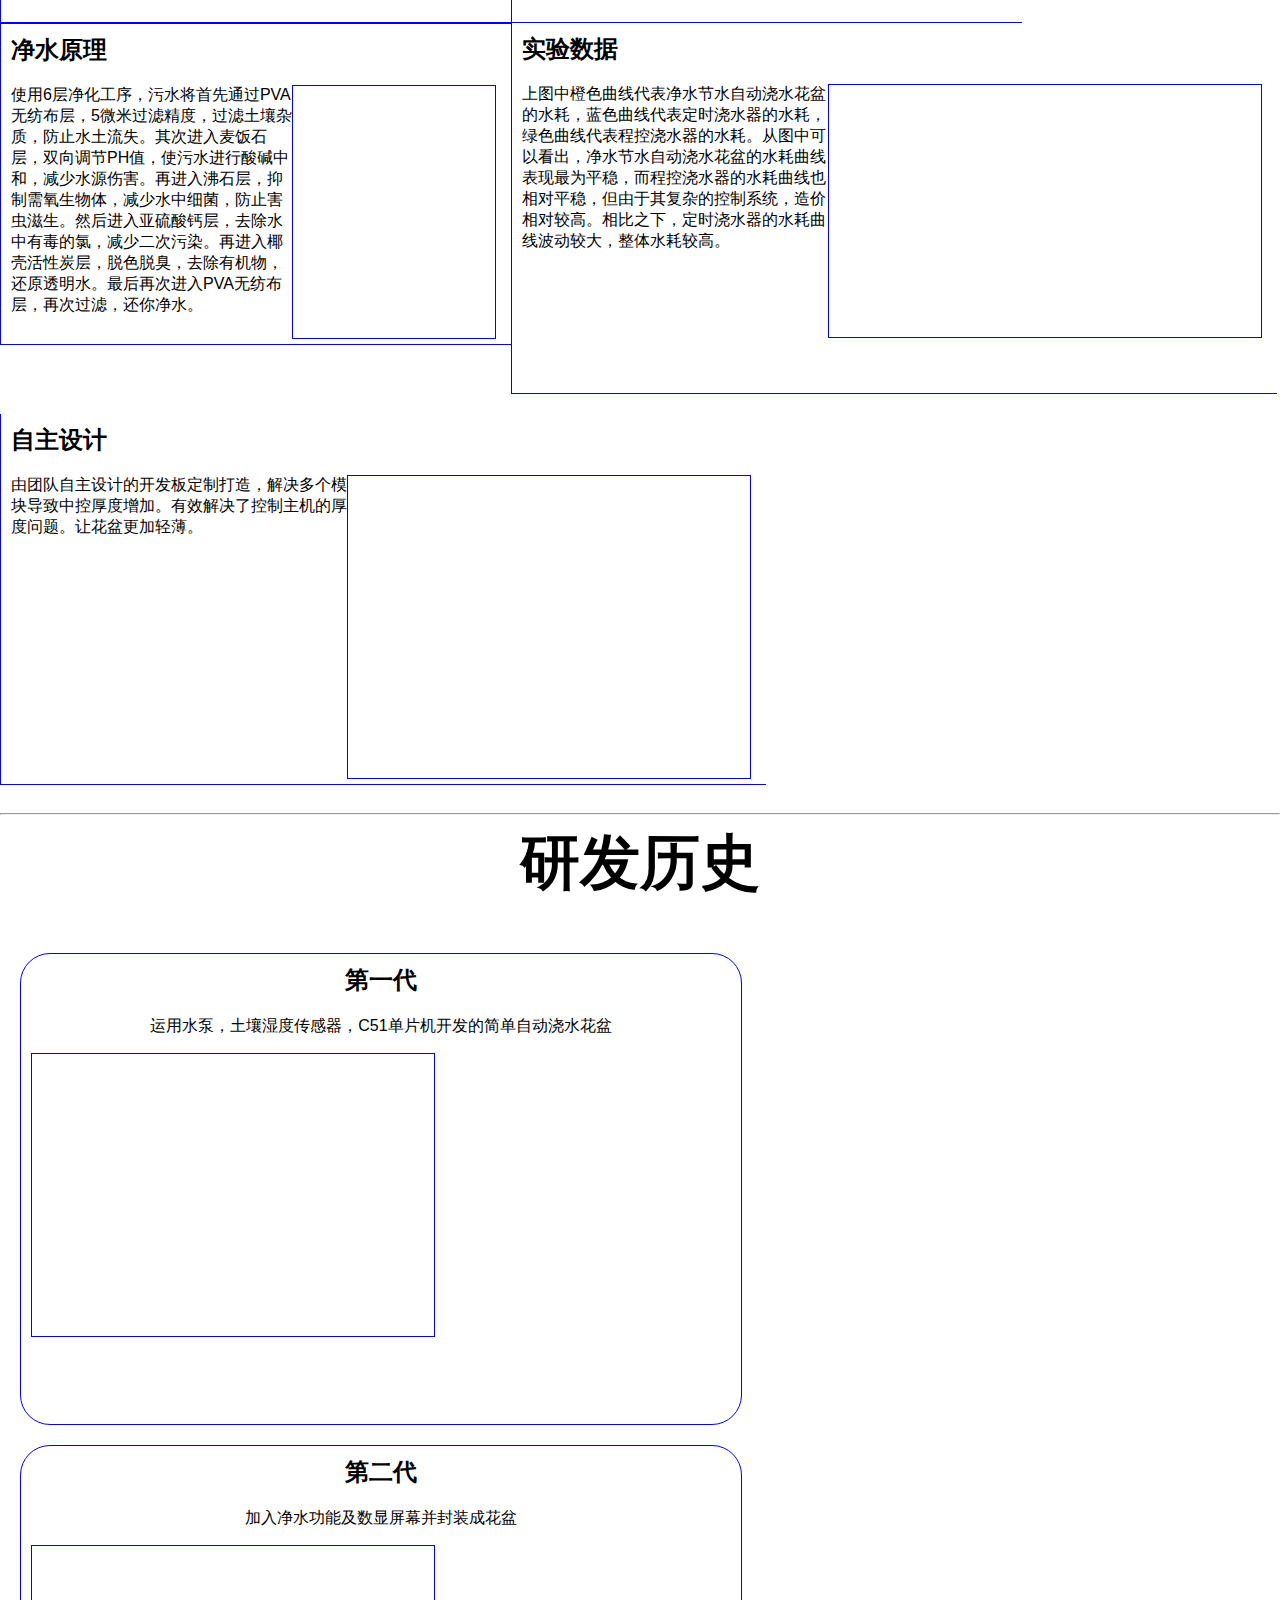
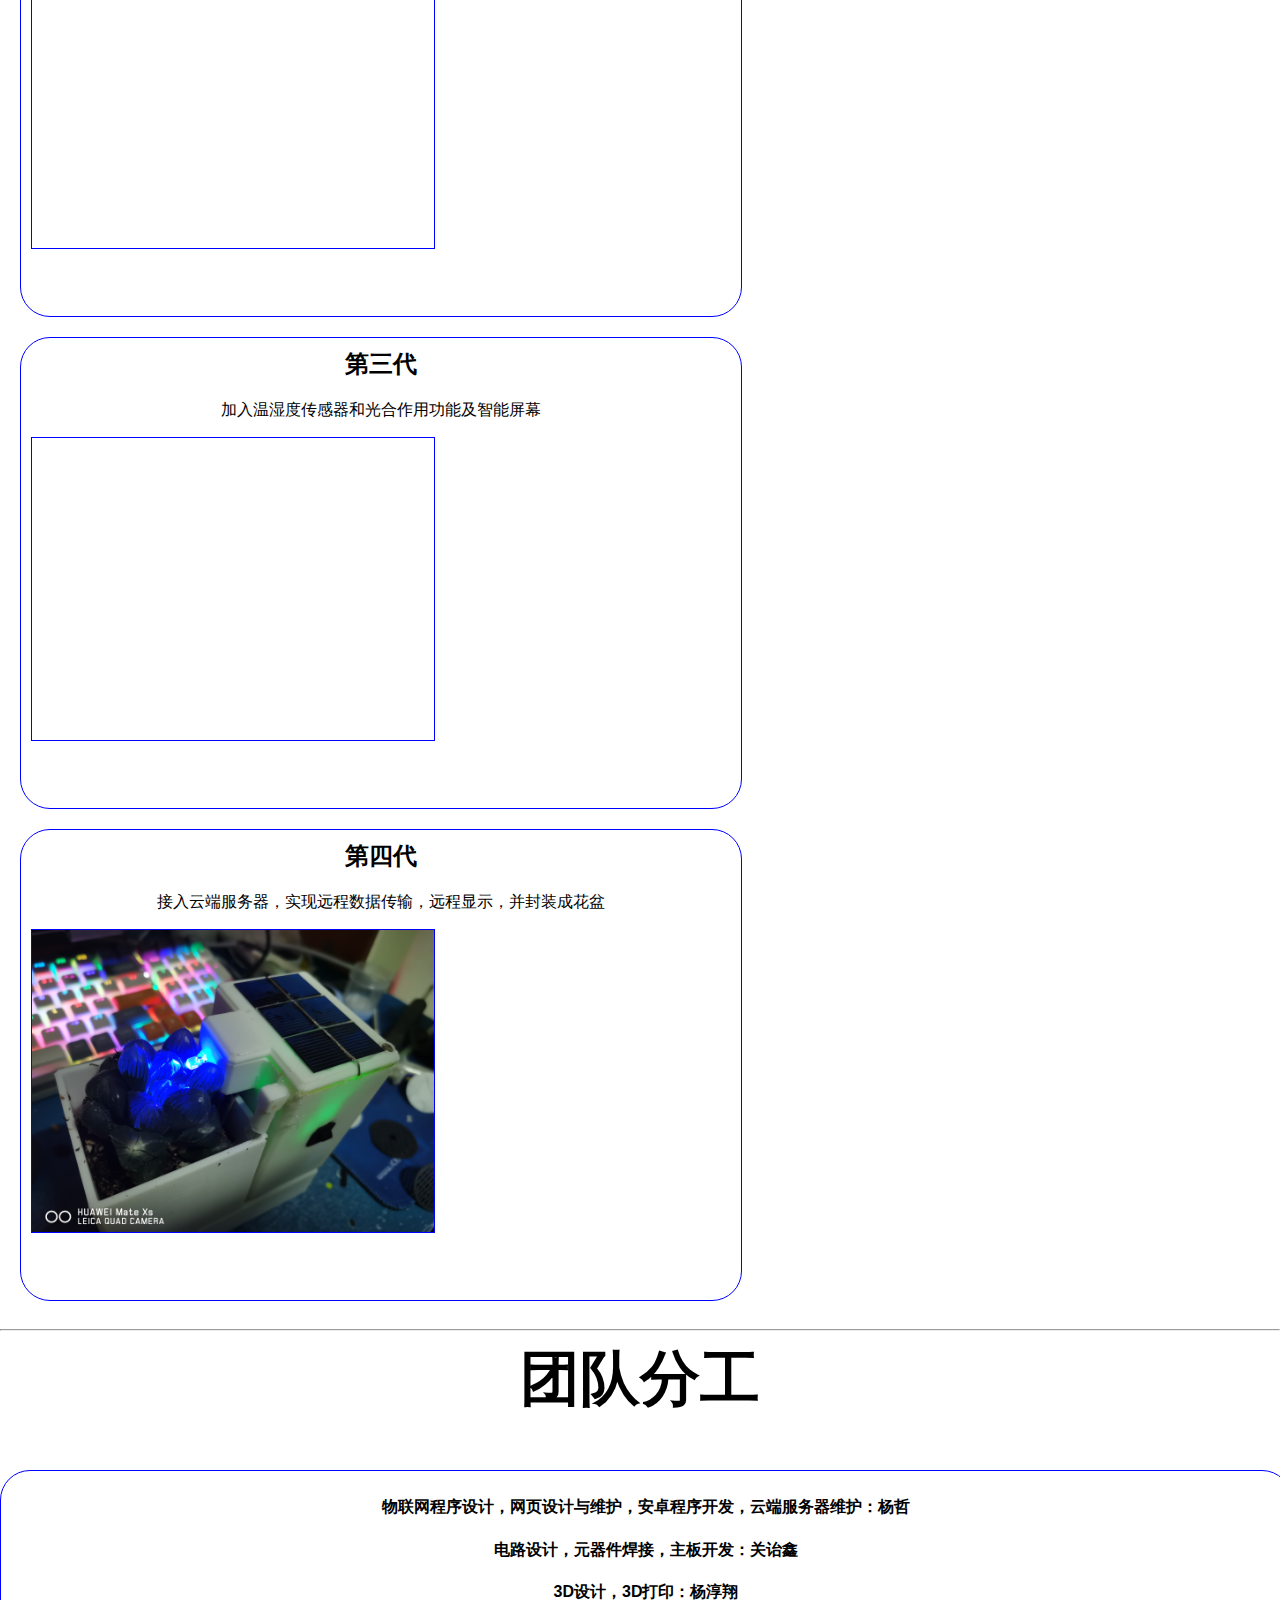
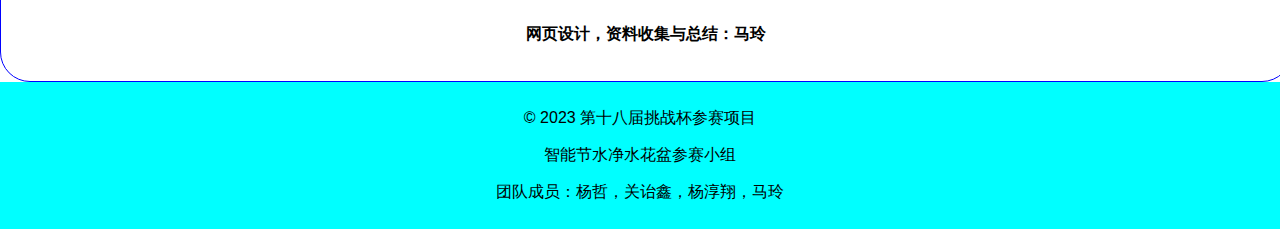
==== commit 5026598d: "Update index.html" ====
--- a/index.html
+++ b/index.html
@@ -2,8 +2,8 @@
 
 <html lang="en">
 <head>
-    <meta name="viewport" content="width=device-width, initial-scale=1.0, minimum-scale=0.5, maximum-scale=2.0, user-scalable=yes" />
-
+
+<meta name="viewport" content="width=device-width,initial-scale=1.0,user-scalable=no">
     <meta charset="utf-8">
     <title>智能节水净水花盆</title>
     <link rel="stylesheet" type="text/css" href="css.css">
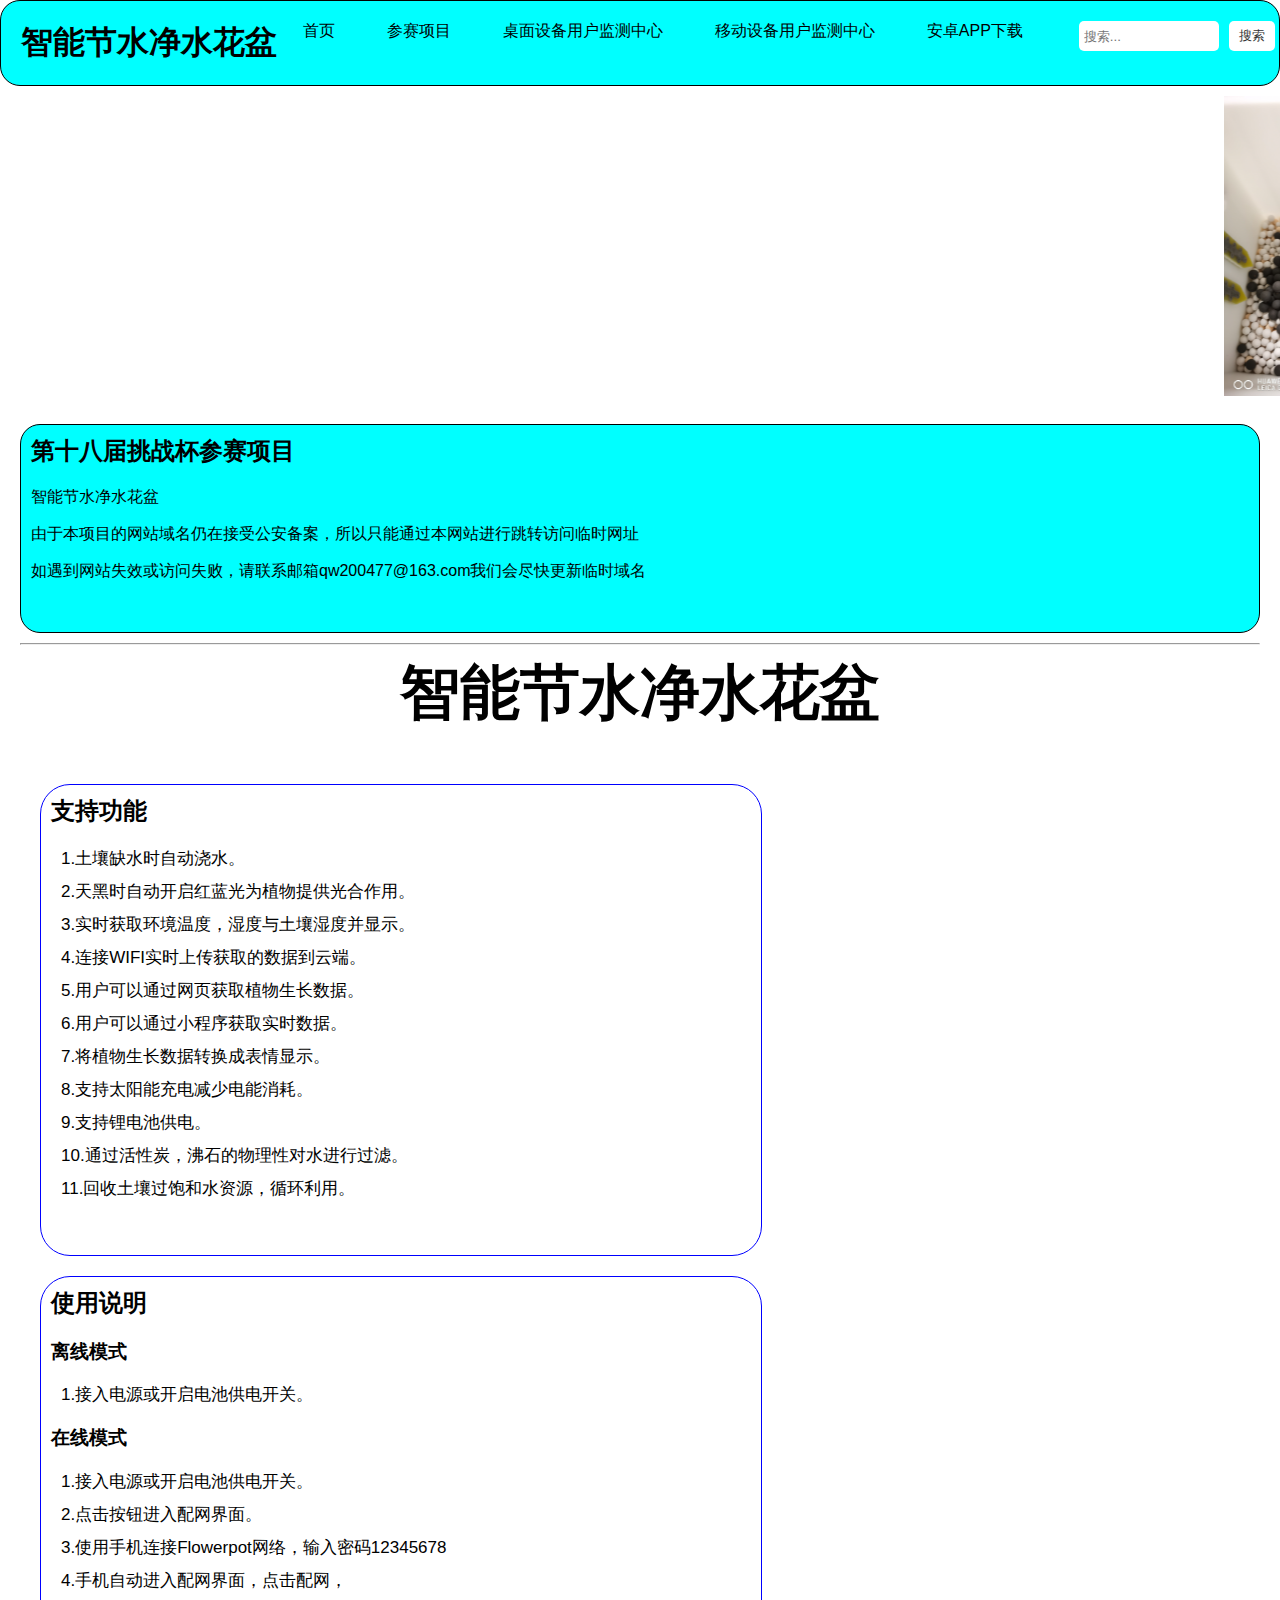
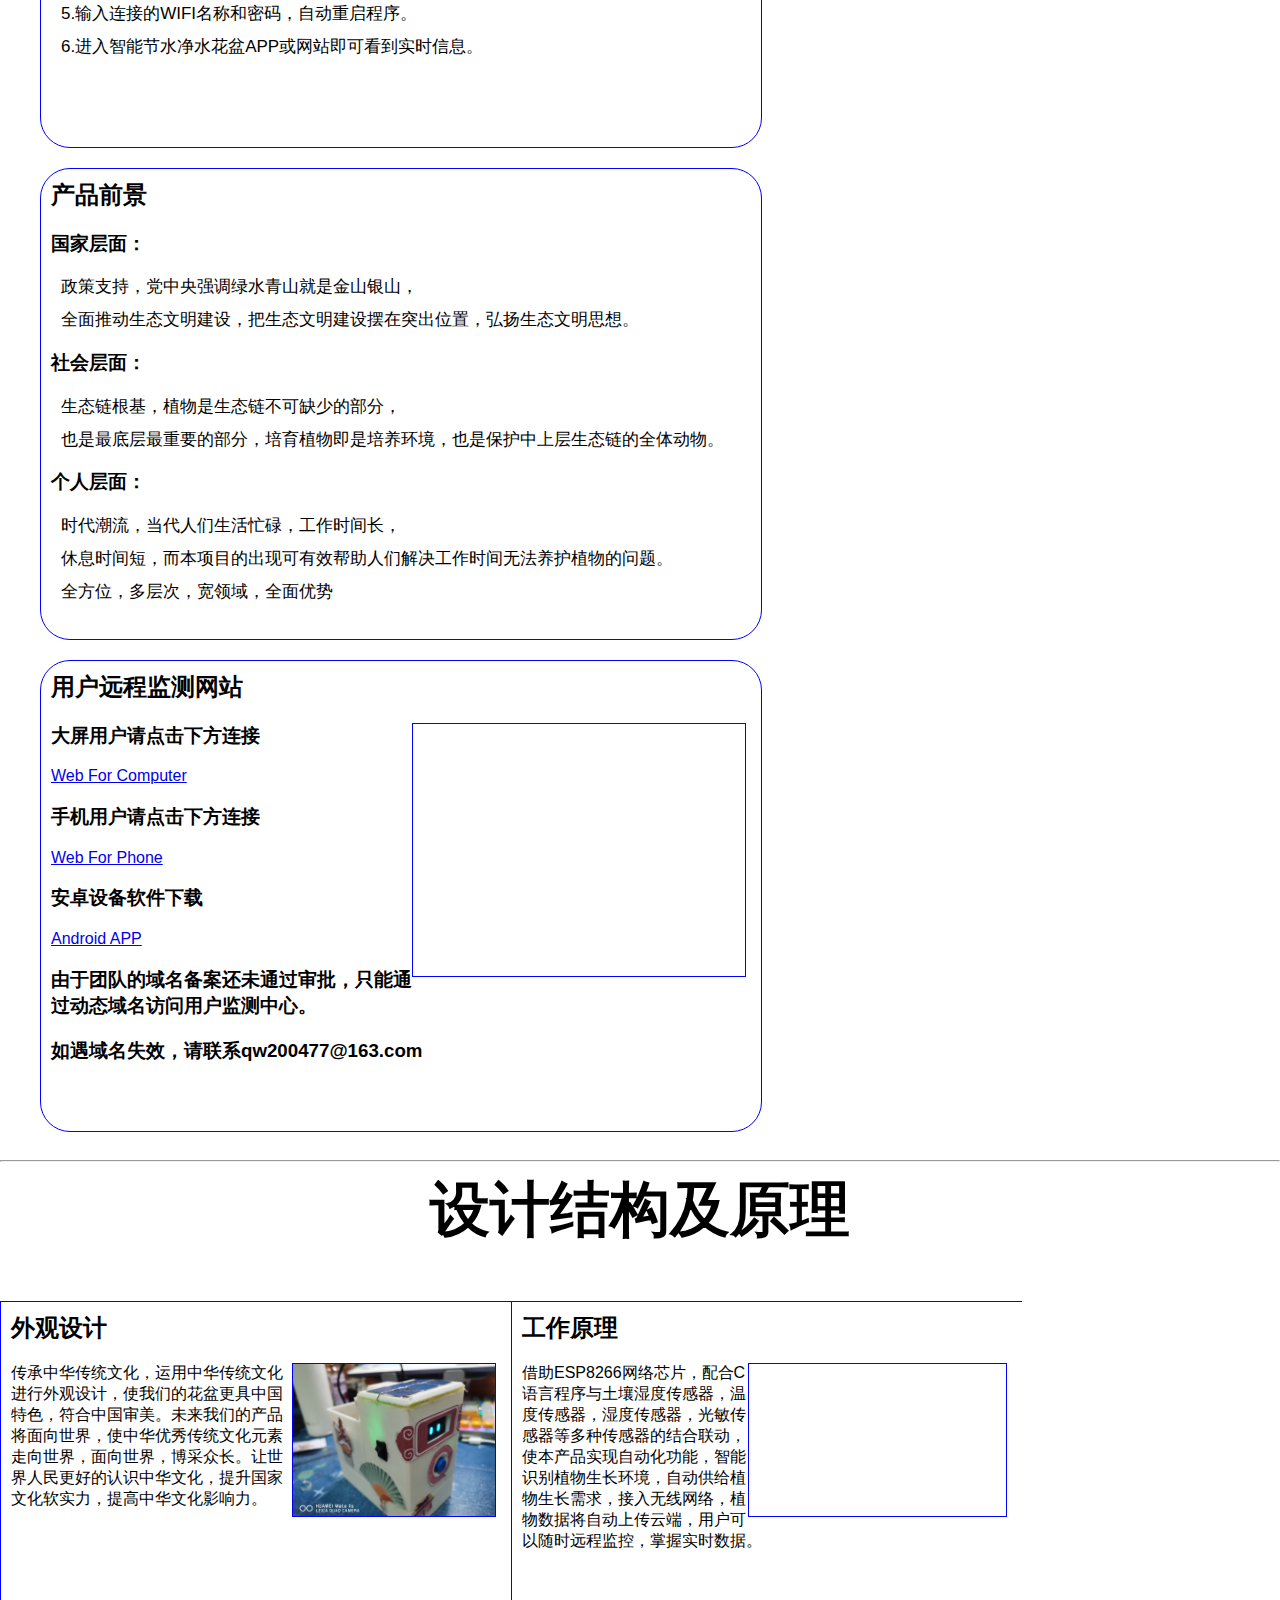
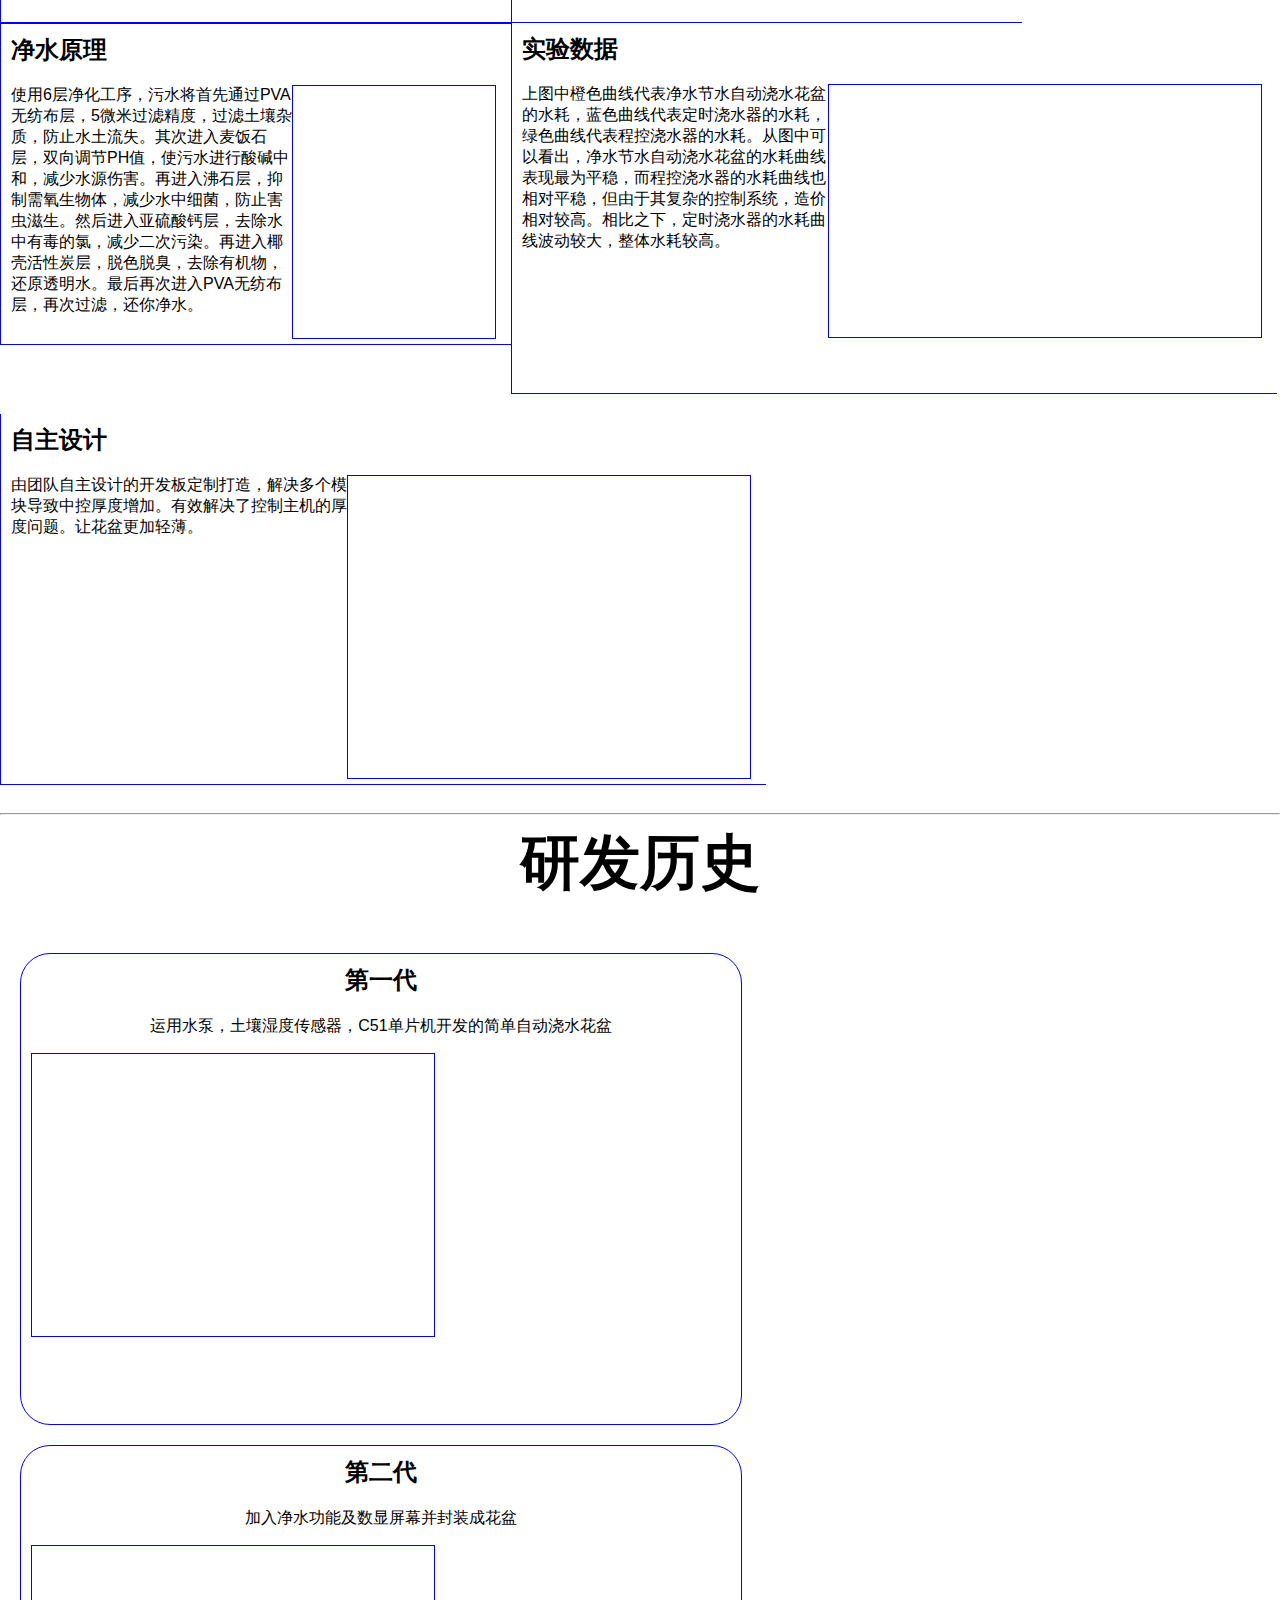
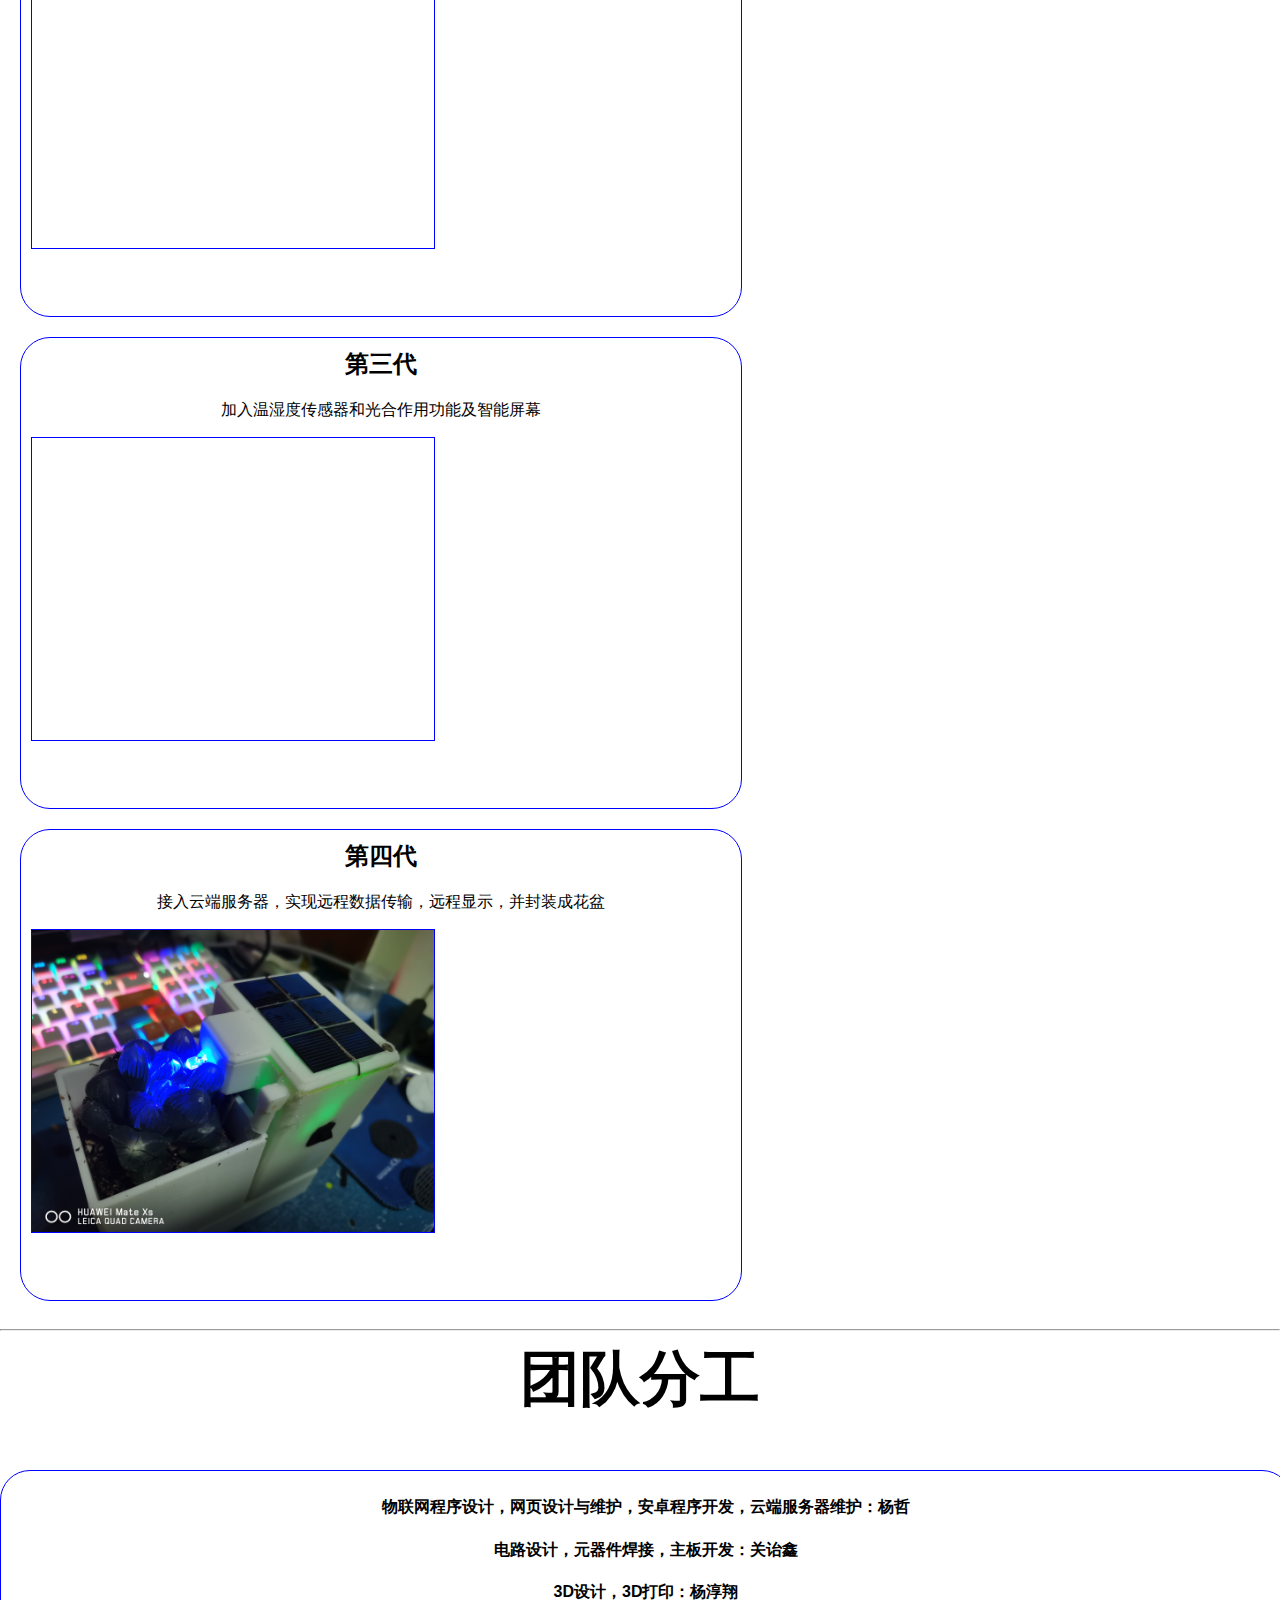
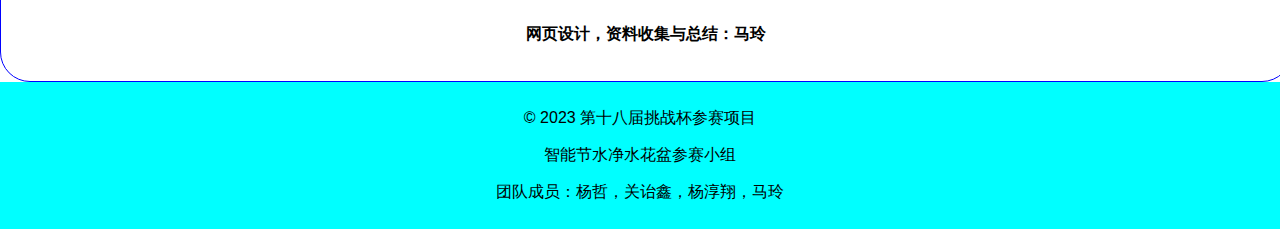
==== commit 582c8848: "Update index.html" ====
--- a/index.html
+++ b/index.html
@@ -2,9 +2,7 @@
 
 <html lang="en">
 <head>
-
-<meta name="viewport" content="width=device-width,initial-scale=1.0,user-scalable=no">
-    <meta charset="utf-8">
+<meta charset="utf-8" name="viewport" content="width=device-width,initial-scale=1.0,user-scalable=yes"/>
     <title>智能节水净水花盆</title>
     <link rel="stylesheet" type="text/css" href="css.css">
 </head>
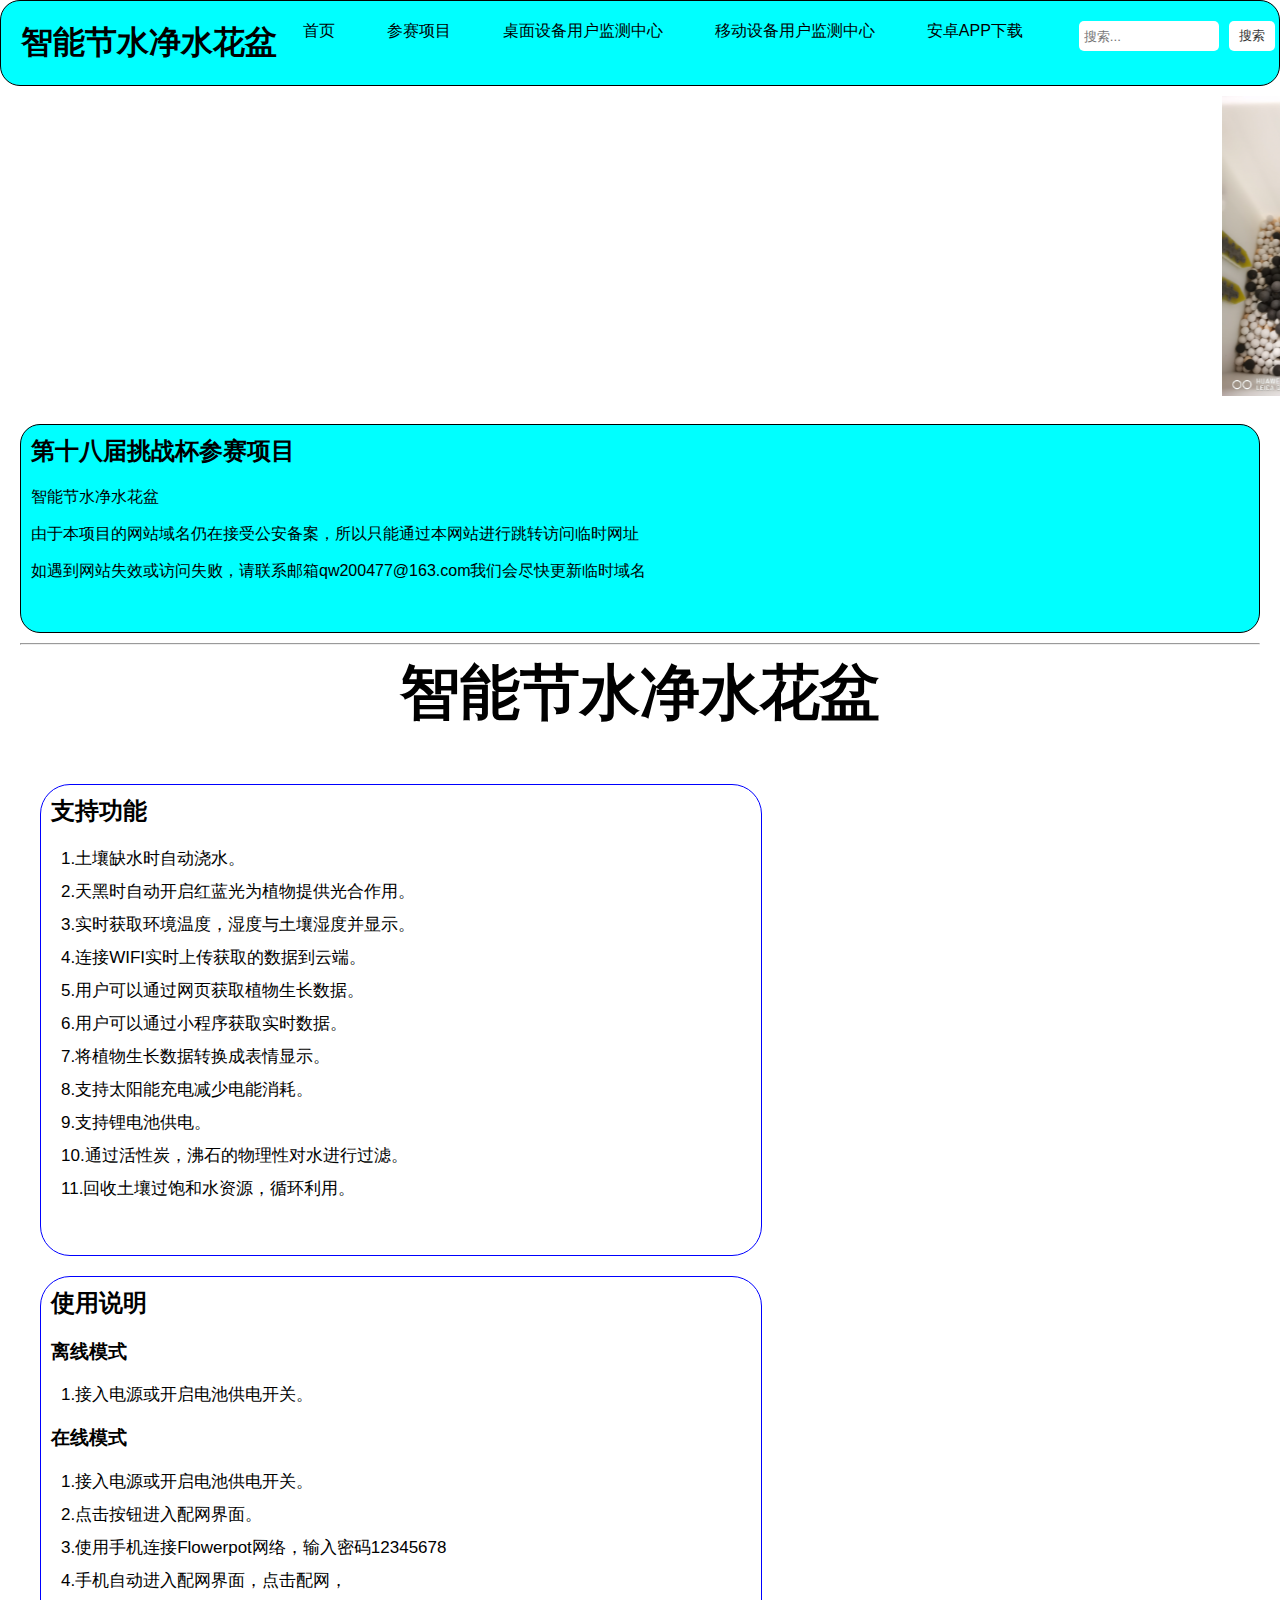
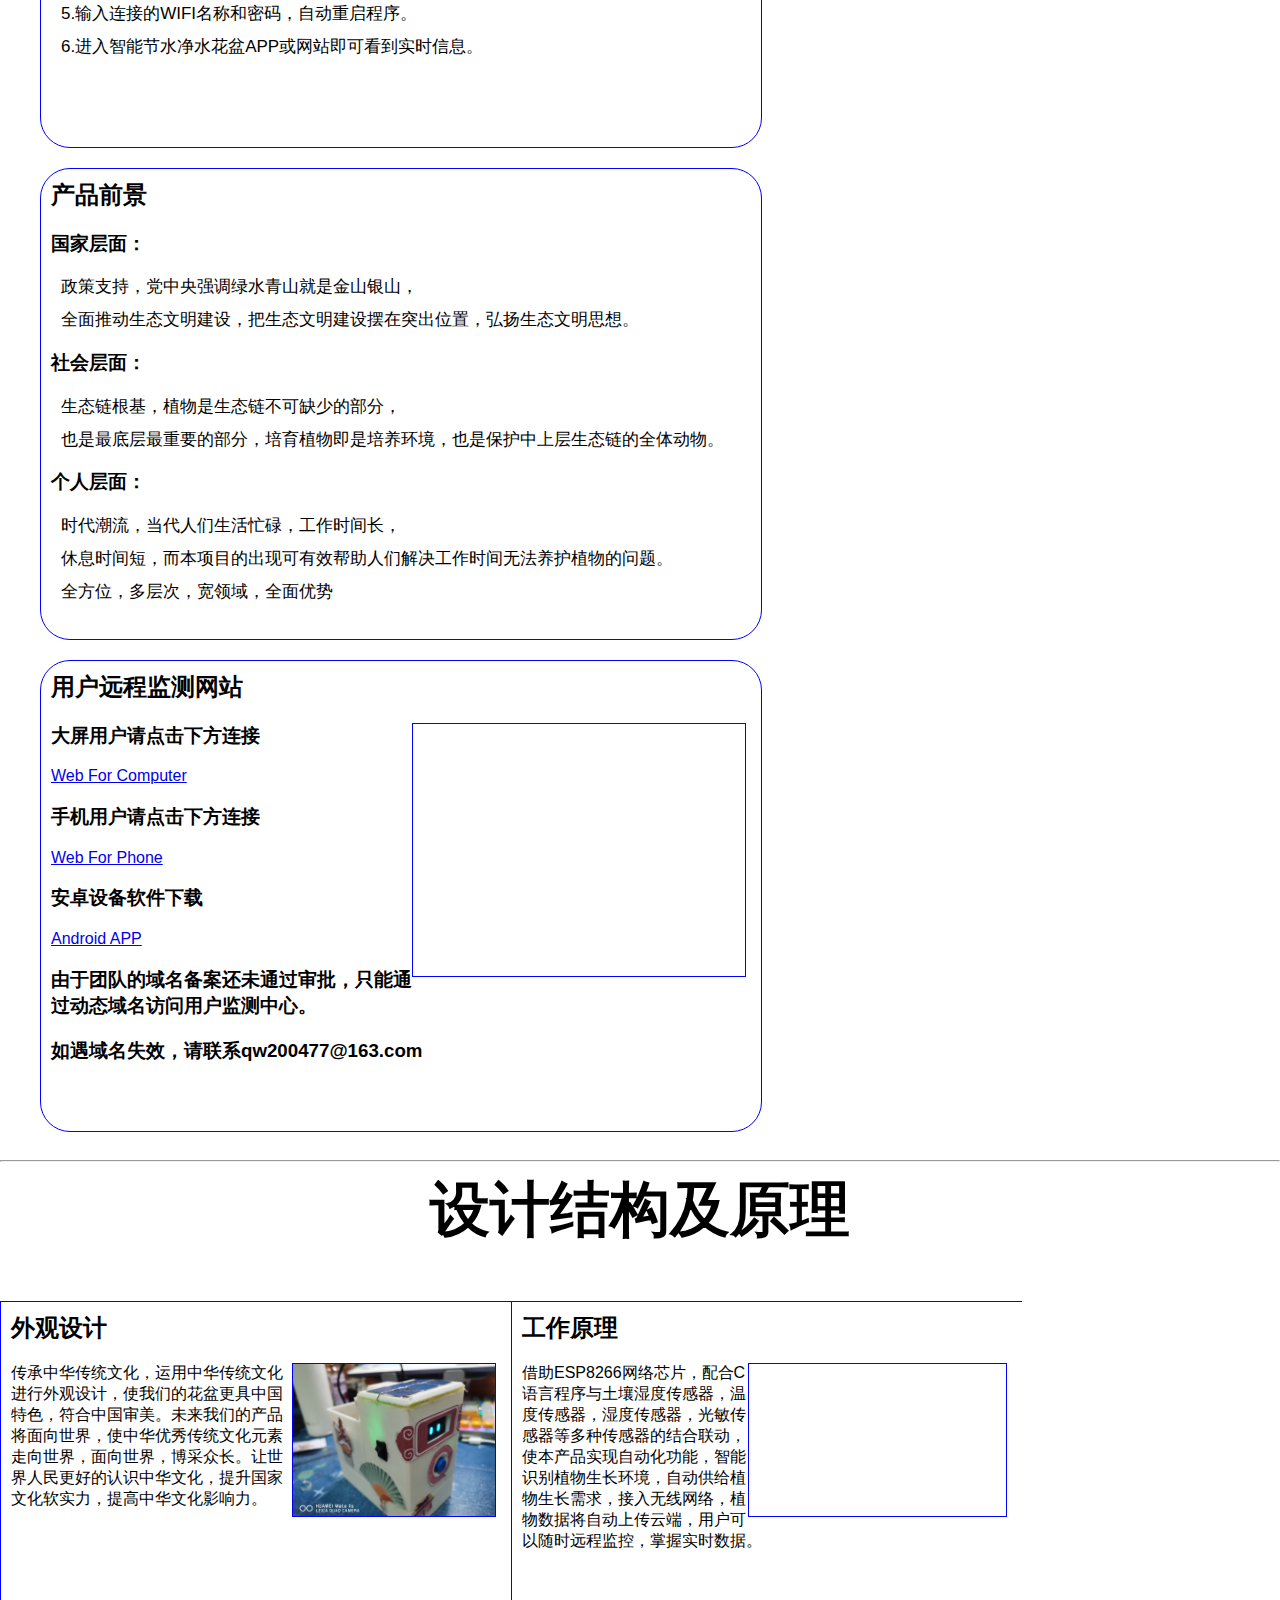
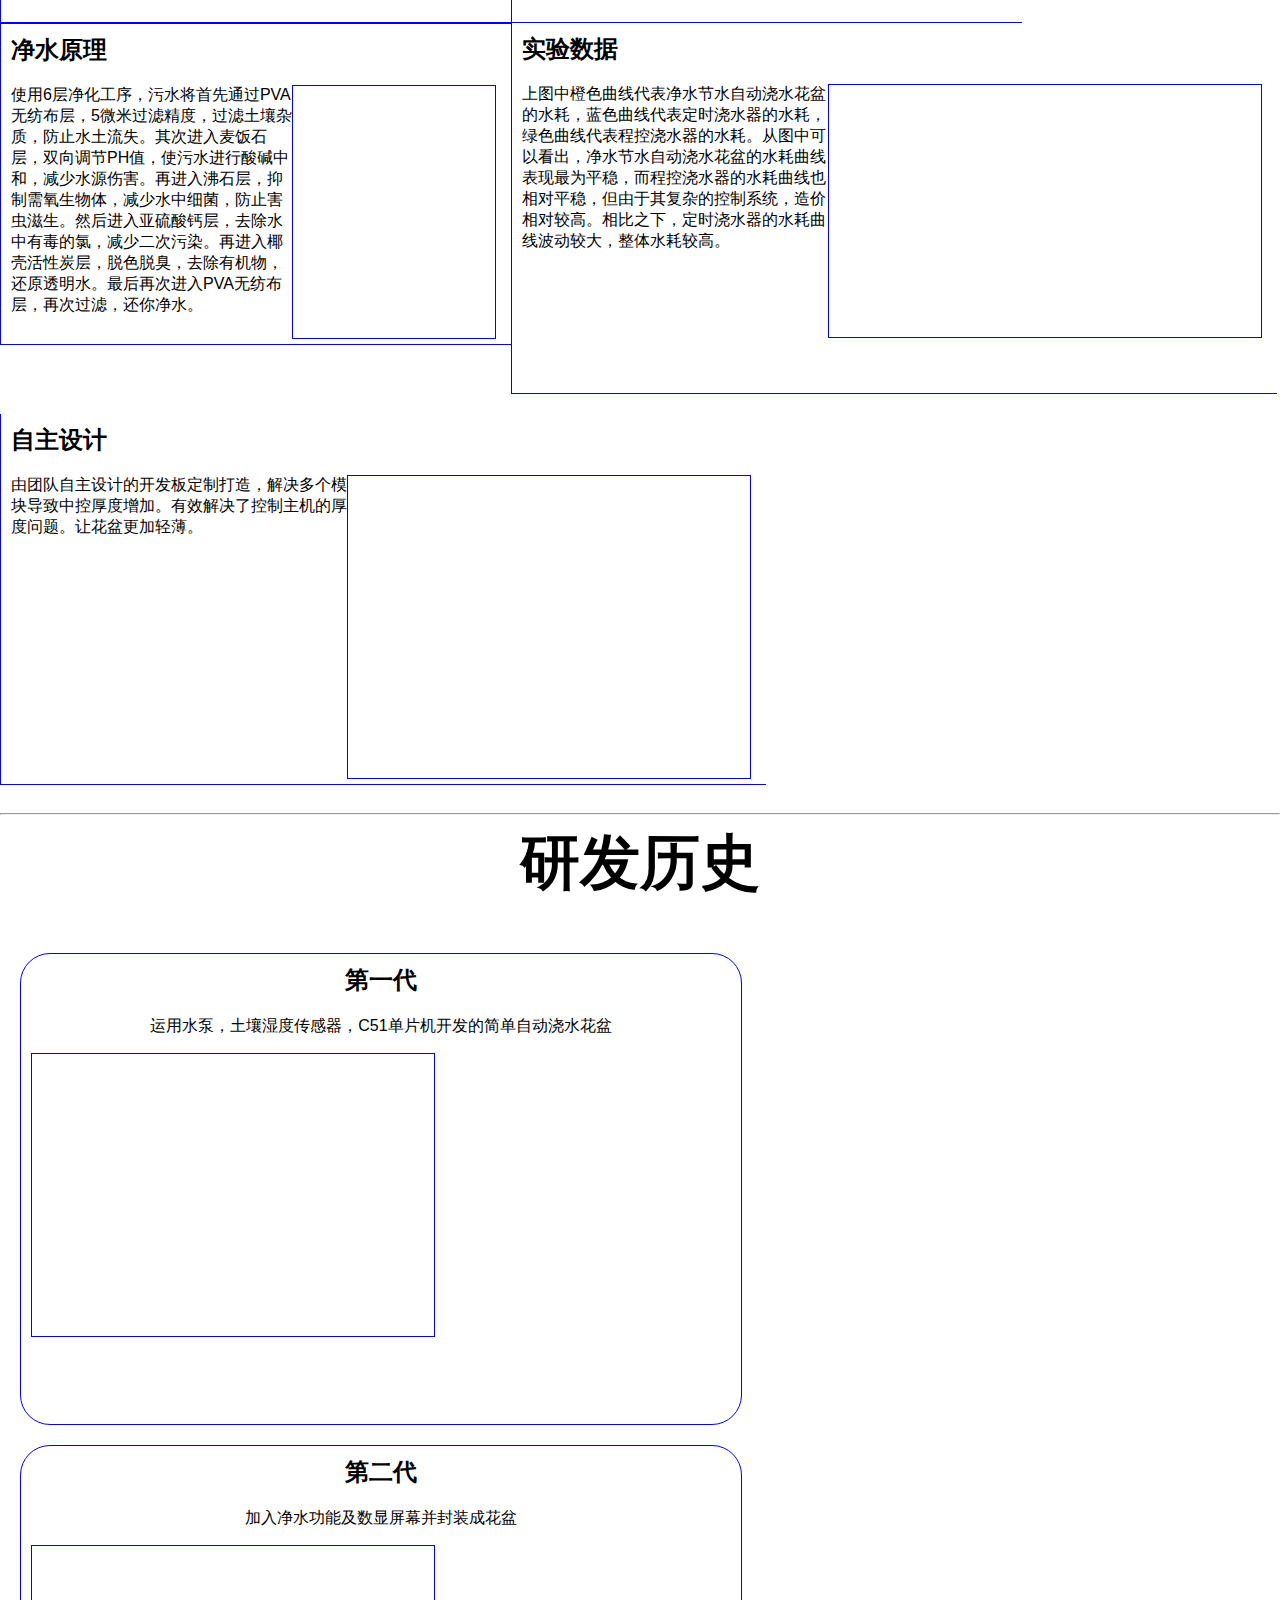
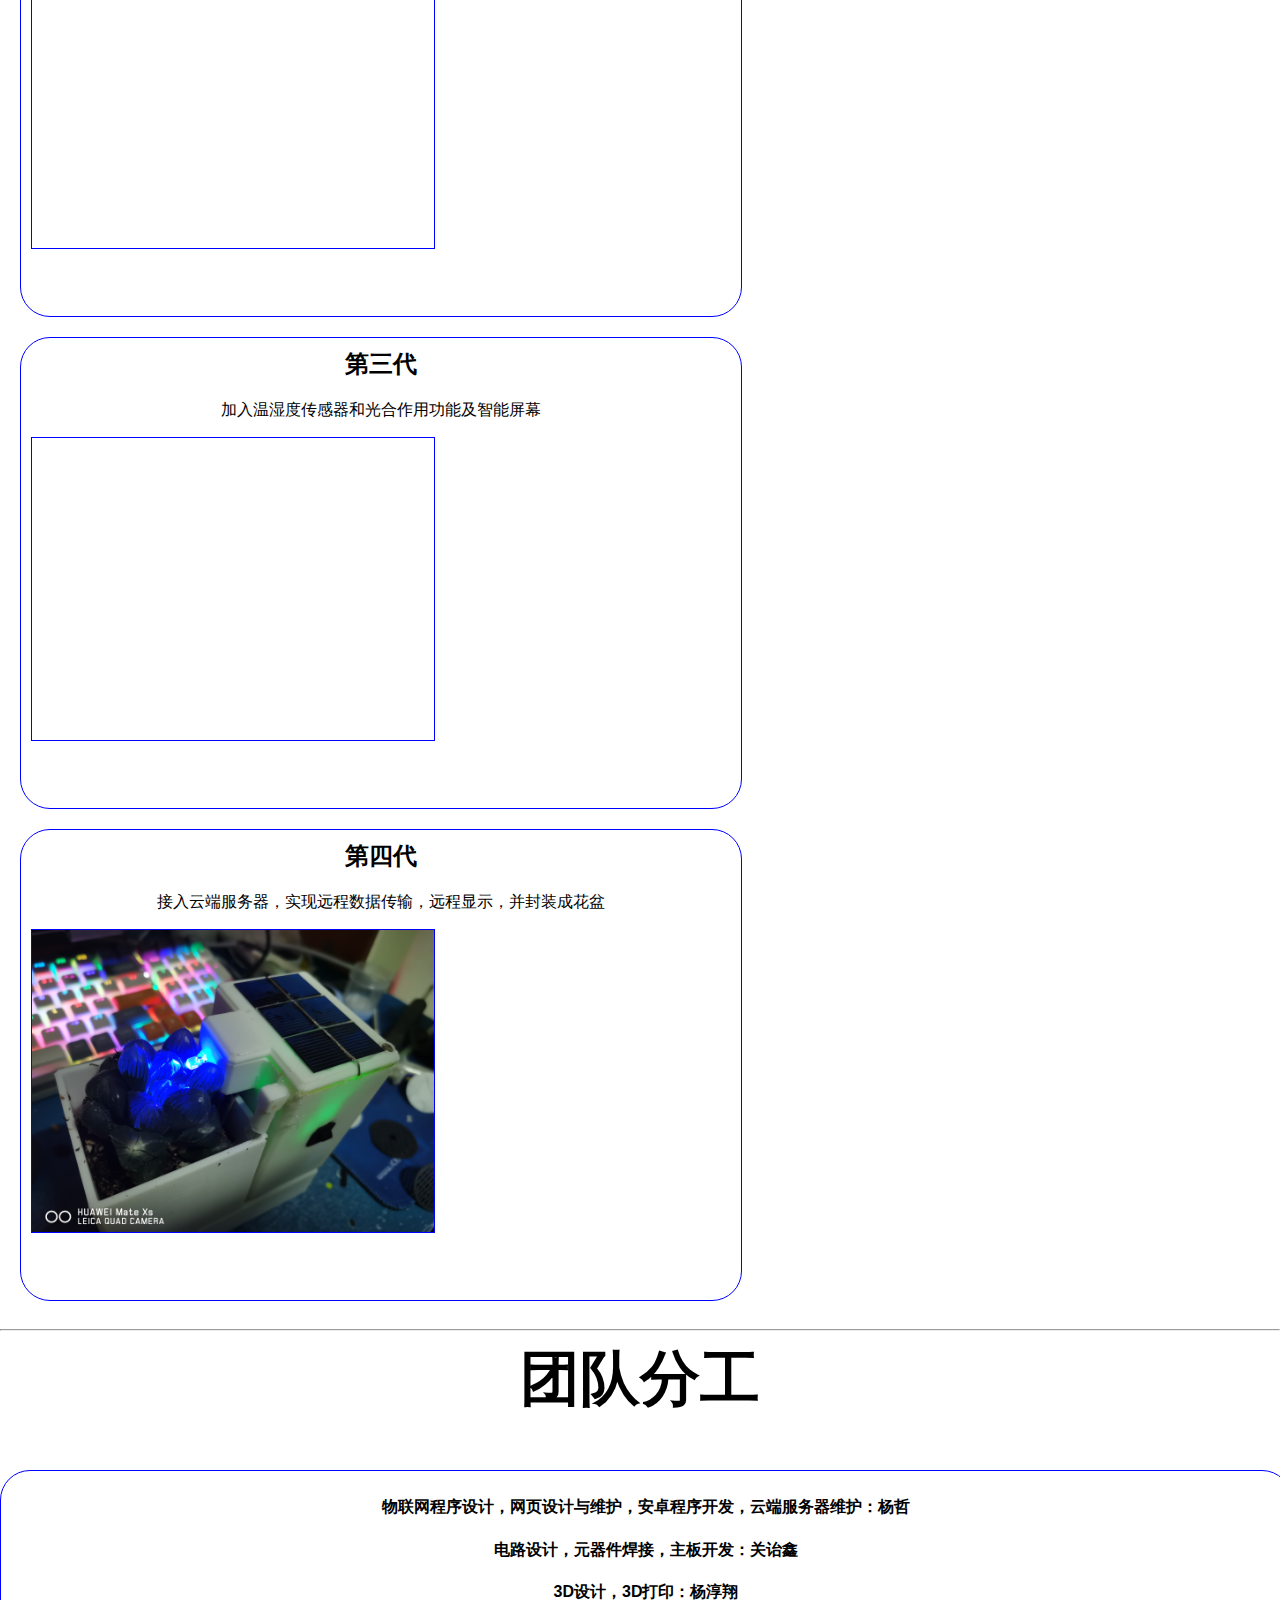
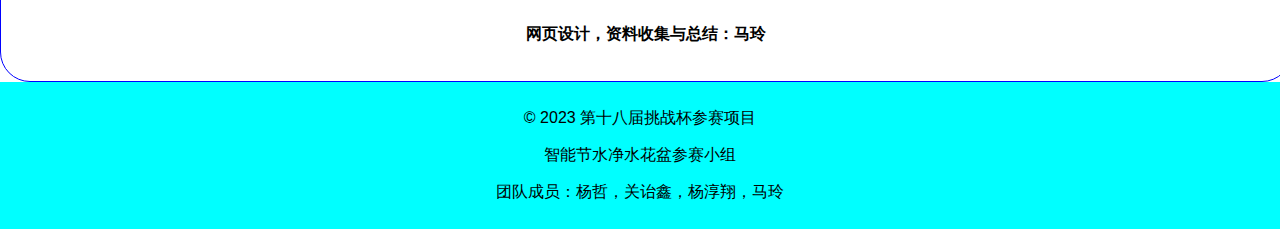
==== commit 218fb53a: "Update index.html" ====
--- a/index.html
+++ b/index.html
@@ -2,7 +2,7 @@
 
 <html lang="en">
 <head>
-<meta charset="utf-8" name="viewport" content="width=device-width,initial-scale=1.0,user-scalable=yes"/>
+<meta charset="utf-8">
     <title>智能节水净水花盆</title>
     <link rel="stylesheet" type="text/css" href="css.css">
 </head>
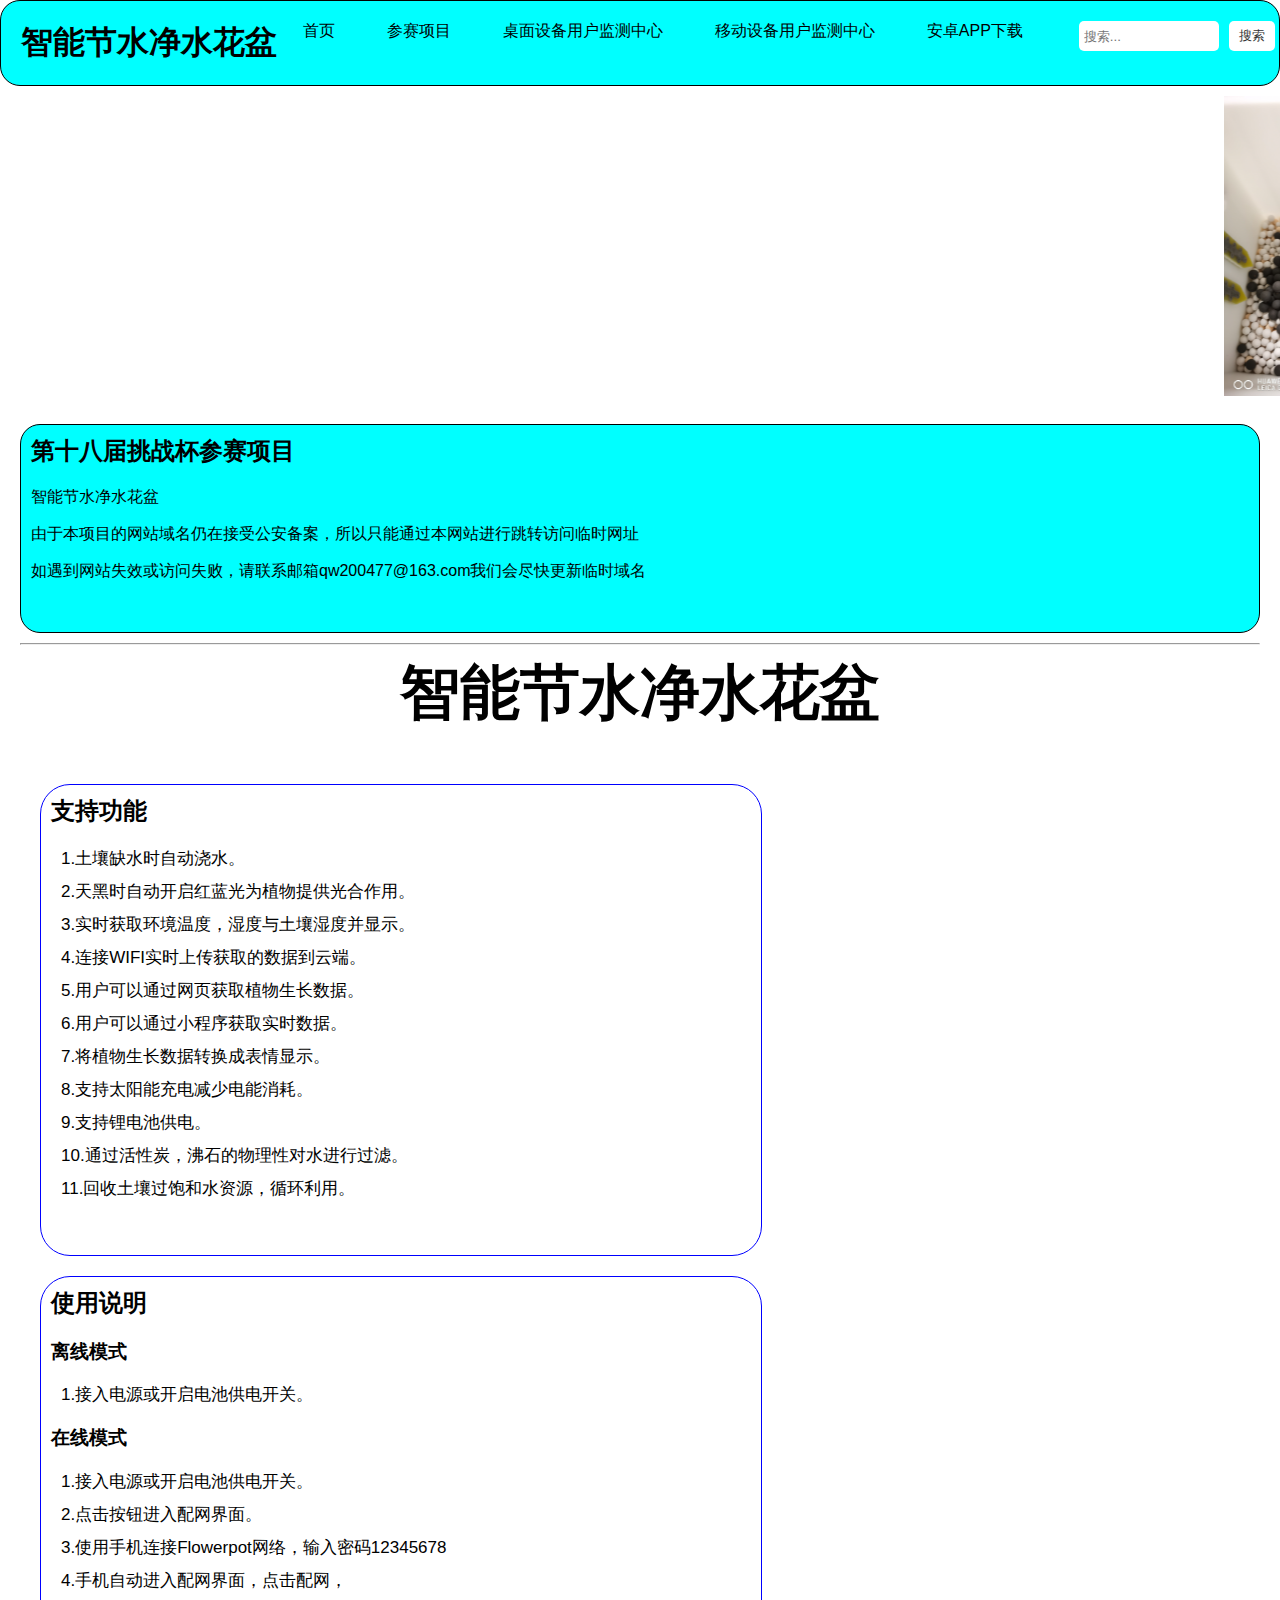
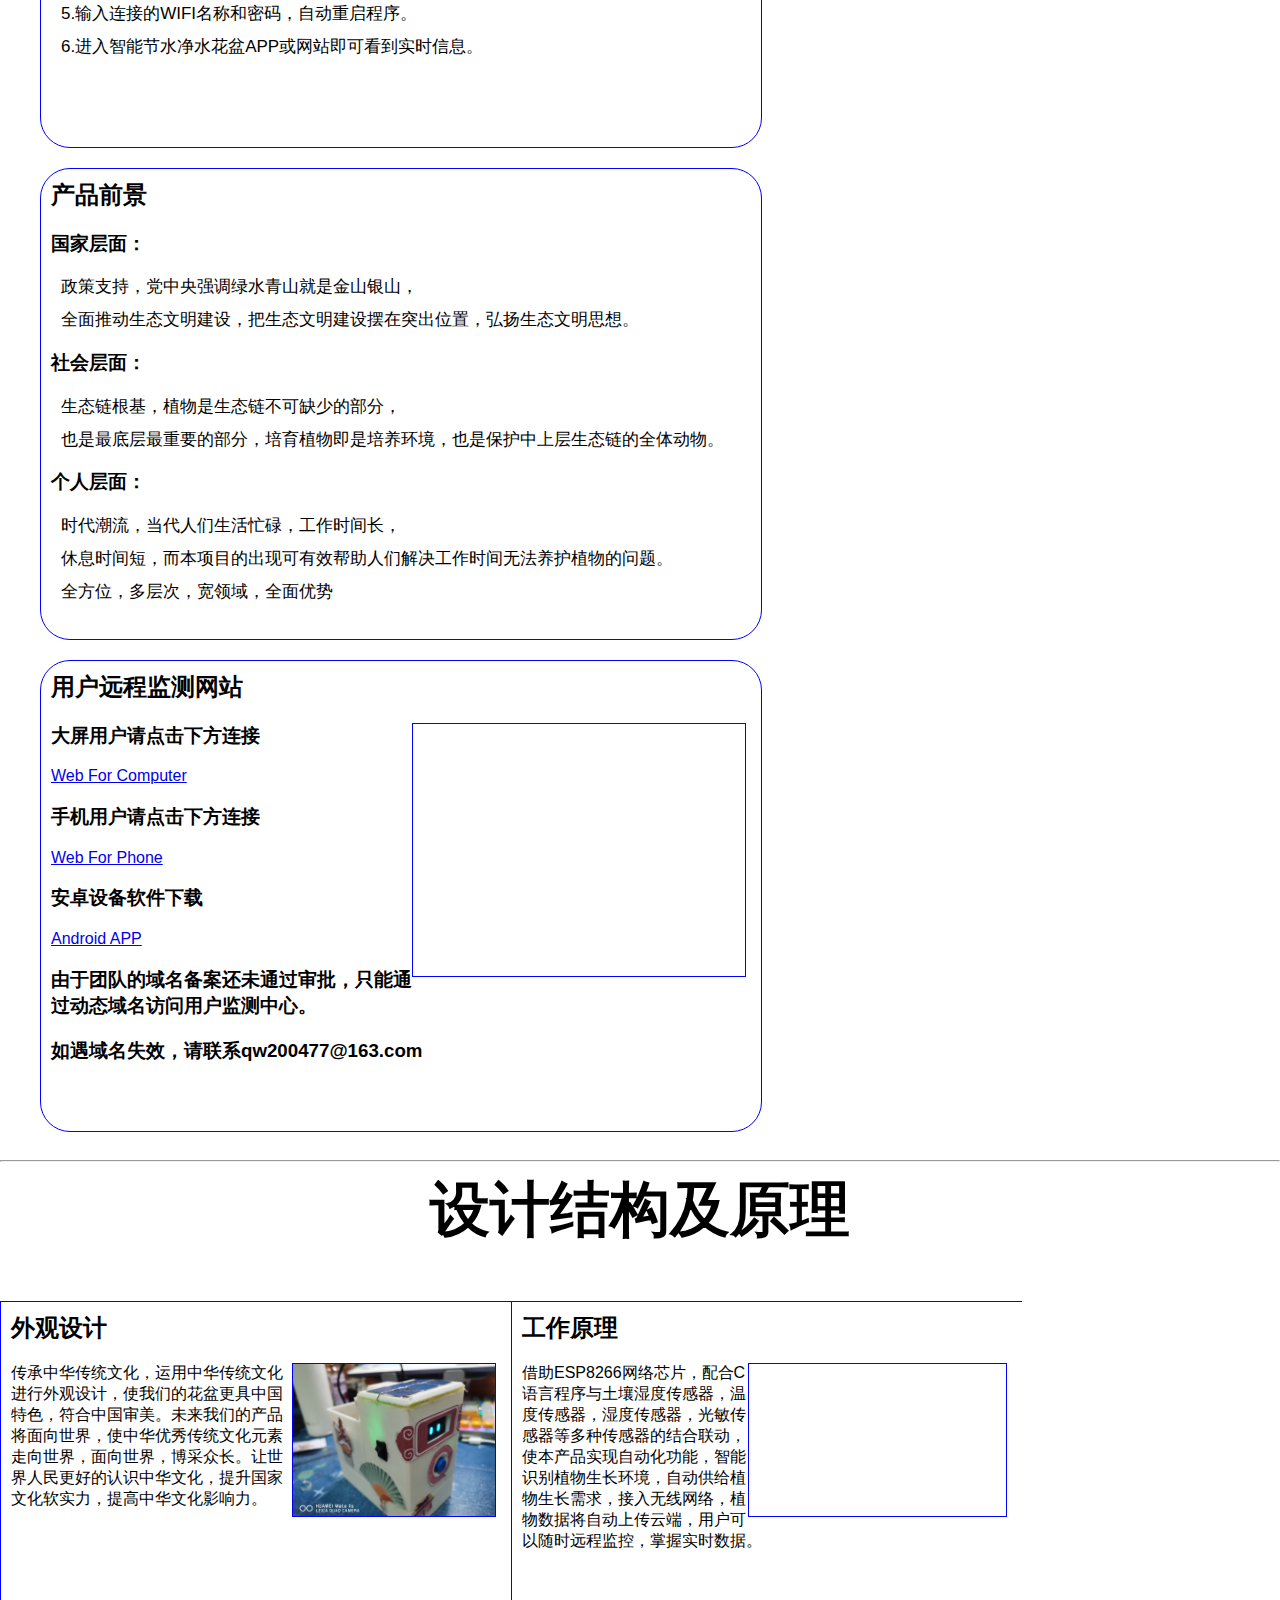
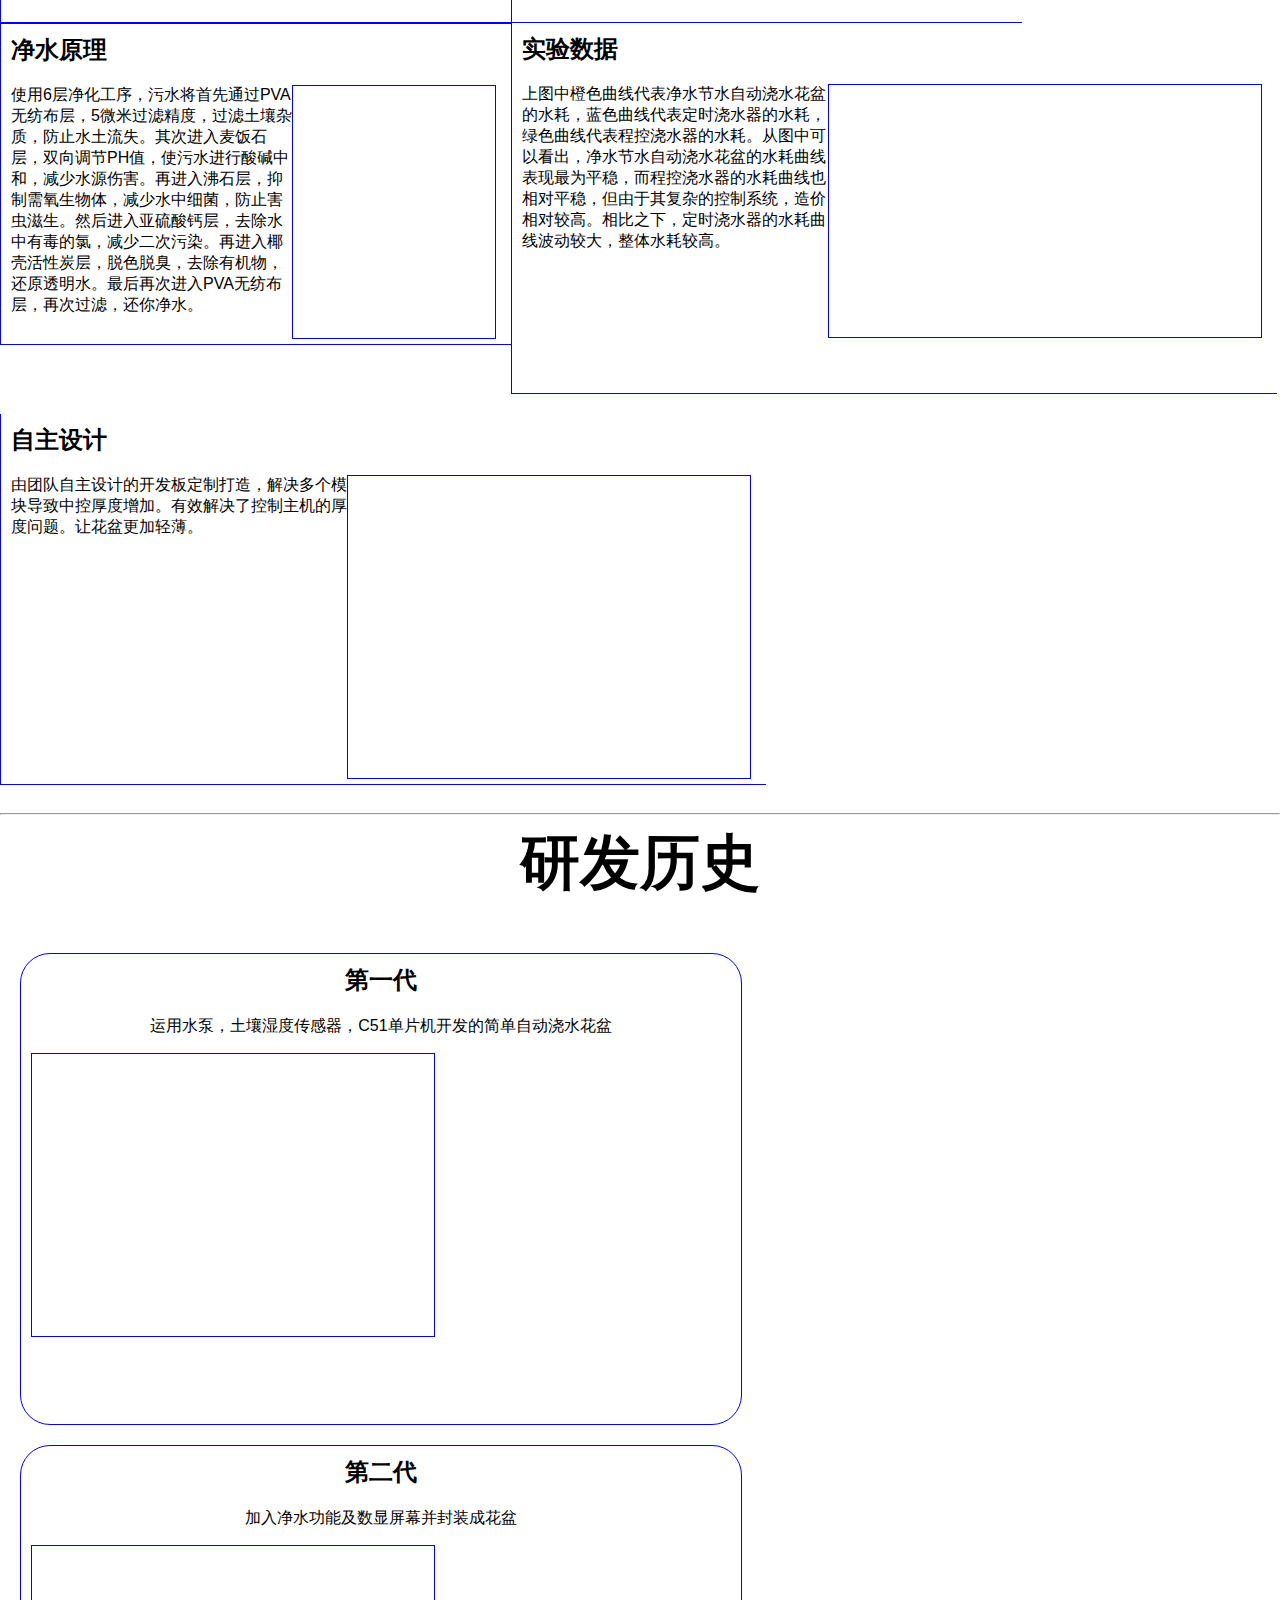
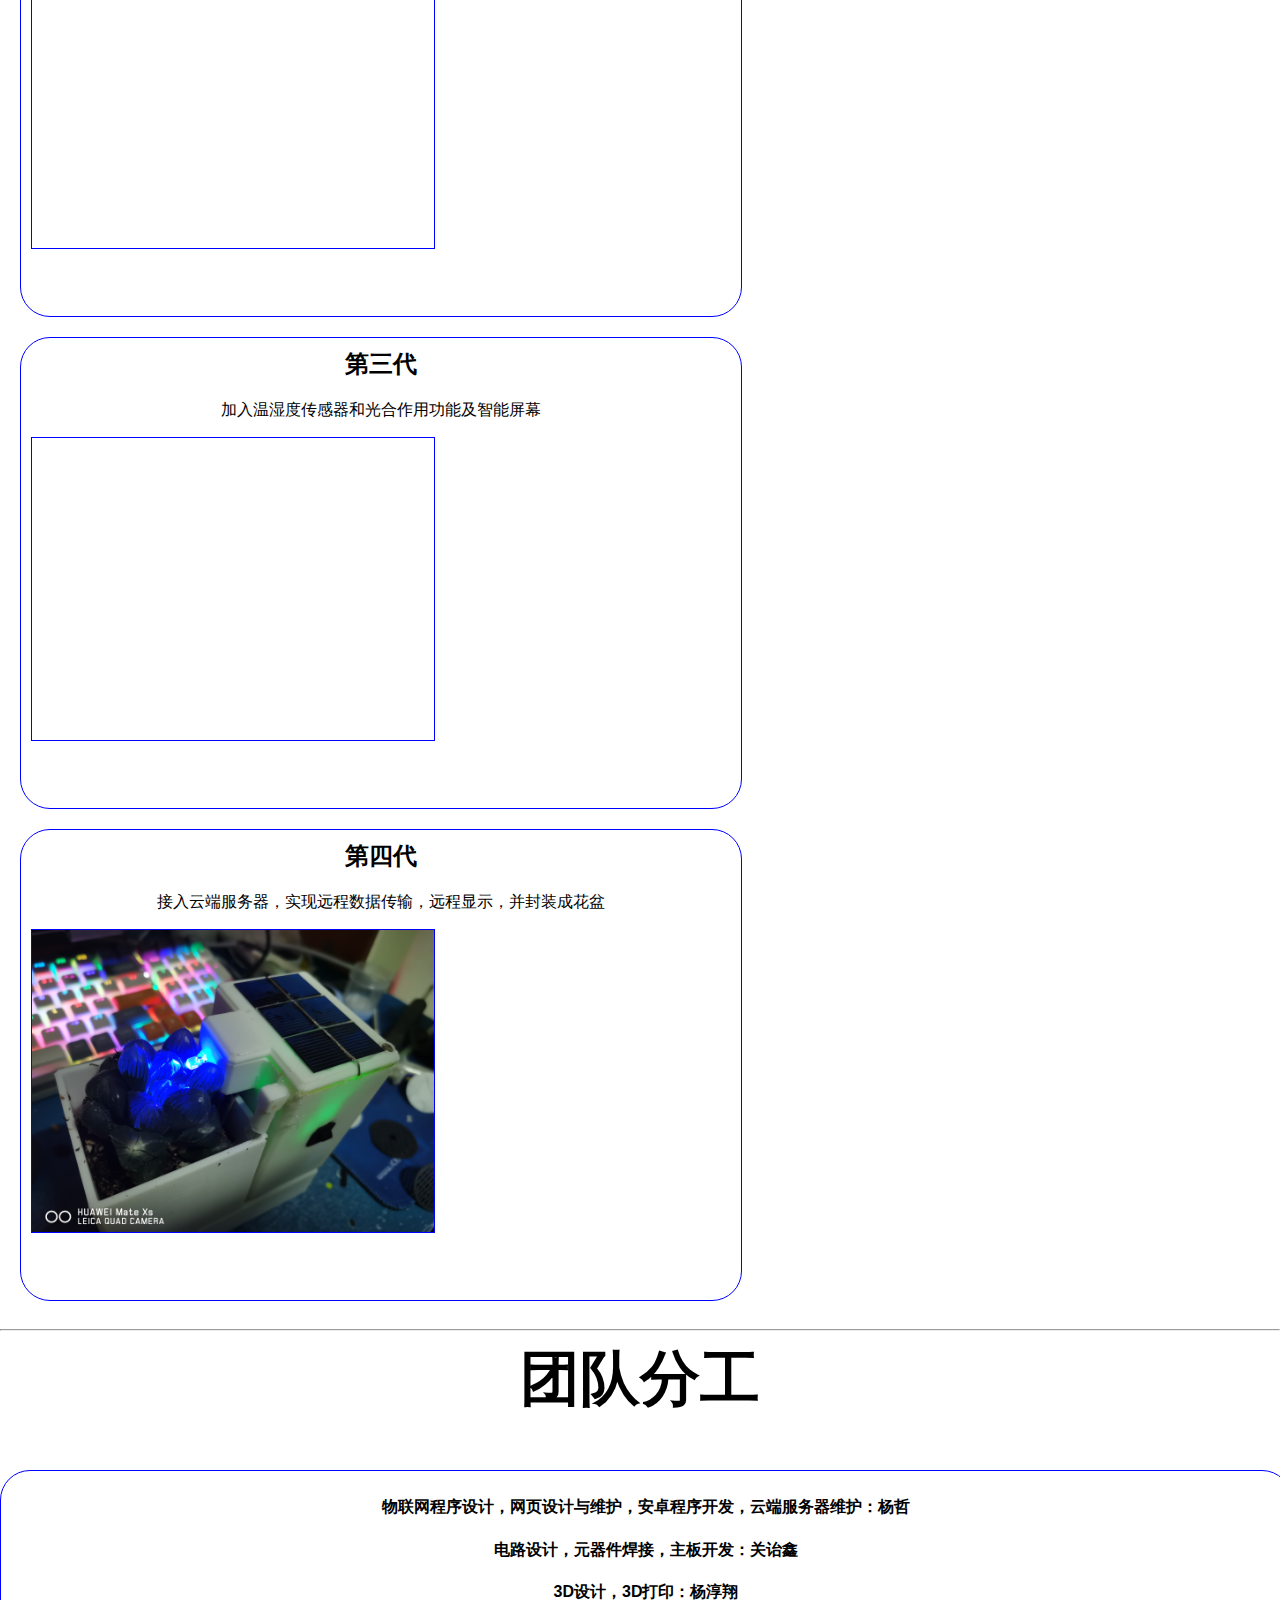
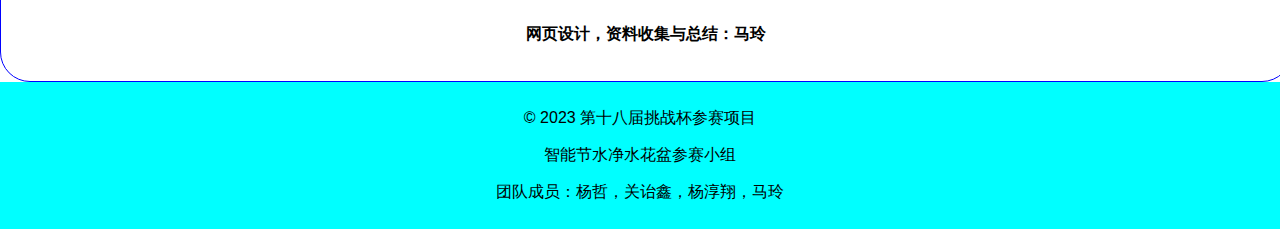
==== commit cd356d2d: "Add files via upload" ====
--- a/index.html
+++ b/index.html
@@ -2,7 +2,9 @@
 
 <html lang="en">
 <head>
-<meta charset="utf-8">
+    <meta name="viewport" content="width=device-width, initial-scale=1.0, minimum-scale=0.5, maximum-scale=2.0, user-scalable=yes" />
+
+    <meta charset="utf-8">
     <title>智能节水净水花盆</title>
     <link rel="stylesheet" type="text/css" href="css.css">
 </head>
